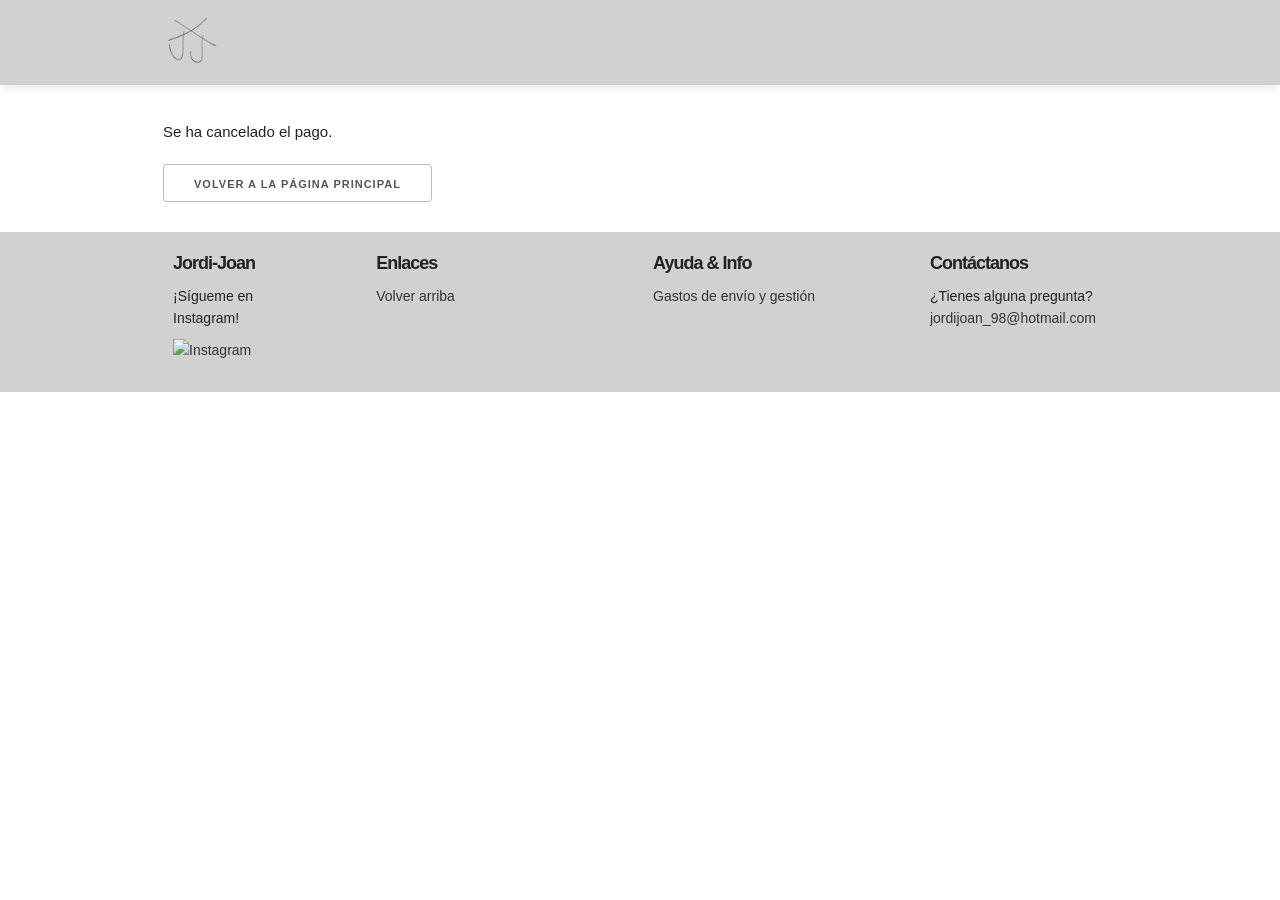
==== cancel/index.html @ 795ca581 "Initial commit" ====
<!DOCTYPE html>
<html lang="en">

    <head>
        <meta charset="UTF-8">
        <meta name="viewport" content="width=device-width, initial-scale=1.0">
        <meta http-equiv="X-UA-Compatible" content="ie=edge">
        <title>Pago cancelado</title>
        <link rel="icon" href="/img/portada-enero-2025.png" type="image/png">
        <link rel="preload" href="/css/normalize.css" as="style">
        <link rel="stylesheet" href="/css/normalize.css">
        <link rel="preload" href="/css/skeleton.css" as="style">
        <link rel="stylesheet" href="/css/skeleton.css">
        <link rel="stylesheet" href="/css/custom.css">
    </head>

    <body>
        <header class="header">
            <div class="container">
                <div class="header-content">
                    <img src="/img/jxj.png" alt="Logo JXJ" class="logo">
                </div>
            </div>
        </header>

        <div class="container"><div class="message">Se ha cancelado el pago. <br>
            <button onclick="window.location.href='/';">Volver a la página principal</button></div>
        </div>

        <footer id="footer" class="footer">
            <div class="container">
                <div class="row">
                    <div>
                        <nav id="principal">
                            <h2>Jordi-Joan</h2>
                            <p>¡Sígueme en Instagram!</p>
                            <a class="enlace" href="https://www.instagram.com/jordixjoan" target="_blank">
                                <img src="/img/insta-logo.png" alt="Instagram" style="width: 30px; height: 30px;">
                              </a>
                        </nav>
                    </div>
                    <div class="four columns">
                        <nav id="secundaria">
                            <h2>Enlaces</h2>
                            <a class="enlace" href="#">Volver arriba</a>
                        </nav>
                    </div>
                    <div class="four columns">
                        <nav id="secundaria">
                            <h2>Ayuda & Info</h2>
                            <a class="enlace" href="/info/envio/">Gastos de envío y gestión</a>
                        </nav>
                    </div>
                    <div class="four columns">
                        <nav id="secundaria">
                            <h2>Contáctanos</h2>
                            <p>¿Tienes alguna pregunta?</a>
                            <a class="enlace" href="mailto:jordijoan_98@hotmail.com">jordijoan_98@hotmail.com</a>
                        </nav>
                    </div>
                </div>
            </div>
        </footer>

        <script src="/js/app.js"></script>

    </body>

</html>
---- css/skeleton.css ----
/*
* Skeleton V2.0.4
* Copyright 2014, Dave Gamache
* www.getskeleton.com
* Free to use under the MIT license.
* http://www.opensource.org/licenses/mit-license.php
* 12/29/2014
*/


/* Table of contents
––––––––––––––––––––––––––––––––––––––––––––––––––
- Grid
- Base Styles
- Typography
- Links
- Buttons
- Forms
- Lists
- Code
- Tables
- Spacing
- Utilities
- Clearing
- Media Queries
*/


/* Grid
–––––––––––––––––––––––––––––––––––––––––––––––––– */
.container {
  position: relative;
  width: 100%;
  max-width: 960px;
  margin: 0 auto;
  padding: 0 20px;
  box-sizing: border-box; }
.column,
.columns {
  width: 100%;
  float: left;
  box-sizing: border-box; }

/* For devices larger than 400px */
@media (min-width: 400px) {
  .container {
    width: 85%;
    padding: 0; }
}

/* For devices larger than 550px */
@media (min-width: 550px) {
  .container {
    width: 80%; }
  .column,
  .columns {
    margin-left: 4%; }
  .column:first-child,
  .columns:first-child {
    margin-left: 0; }

  .one.column,
  .one.columns                    { width: 4.66666666667%; }
  .two.columns                    { width: 13.3333333333%; }
  .three.columns                  { width: 22%;            }
  .four.columns                   { width: 30.6666666667%; }
  .five.columns                   { width: 39.3333333333%; }
  .six.columns                    { width: 48%;            }
  .seven.columns                  { width: 56.6666666667%; }
  .eight.columns                  { width: 65.3333333333%; }
  .nine.columns                   { width: 74.0%;          }
  .ten.columns                    { width: 82.6666666667%; }
  .eleven.columns                 { width: 91.3333333333%; }
  .twelve.columns                 { width: 100%; margin-left: 0; }

  .one-third.column               { width: 30.6666666667%; }
  .two-thirds.column              { width: 65.3333333333%; }

  .one-half.column                { width: 48%; }

  /* Offsets */
  .offset-by-one.column,
  .offset-by-one.columns          { margin-left: 8.66666666667%; }
  .offset-by-two.column,
  .offset-by-two.columns          { margin-left: 17.3333333333%; }
  .offset-by-three.column,
  .offset-by-three.columns        { margin-left: 26%;            }
  .offset-by-four.column,
  .offset-by-four.columns         { margin-left: 34.6666666667%; }
  .offset-by-five.column,
  .offset-by-five.columns         { margin-left: 43.3333333333%; }
  .offset-by-six.column,
  .offset-by-six.columns          { margin-left: 52%;            }
  .offset-by-seven.column,
  .offset-by-seven.columns        { margin-left: 60.6666666667%; }
  .offset-by-eight.column,
  .offset-by-eight.columns        { margin-left: 69.3333333333%; }
  .offset-by-nine.column,
  .offset-by-nine.columns         { margin-left: 78.0%;          }
  .offset-by-ten.column,
  .offset-by-ten.columns          { margin-left: 86.6666666667%; }
  .offset-by-eleven.column,
  .offset-by-eleven.columns       { margin-left: 95.3333333333%; }

  .offset-by-one-third.column,
  .offset-by-one-third.columns    { margin-left: 34.6666666667%; }
  .offset-by-two-thirds.column,
  .offset-by-two-thirds.columns   { margin-left: 69.3333333333%; }

  .offset-by-one-half.column,
  .offset-by-one-half.columns     { margin-left: 52%; }

}


/* Base Styles
–––––––––––––––––––––––––––––––––––––––––––––––––– */
/* NOTE
html is set to 62.5% so that all the REM measurements throughout Skeleton
are based on 10px sizing. So basically 1.5rem = 15px :) */
html {
  font-size: 62.5%; }
body {
  font-size: 1.5em; /* currently ems cause chrome bug misinterpreting rems on body element */
  line-height: 1.6;
  font-weight: 400;
  font-family: "Raleway", "HelveticaNeue", "Helvetica Neue", Helvetica, Arial, sans-serif;
  color: #222; }


/* Typography
–––––––––––––––––––––––––––––––––––––––––––––––––– */
h1, h2, h3, h4, h5, h6 {
  margin-top: 0;
  margin-bottom: 2rem;
  font-weight: 300; }
h1 { font-size: 4.0rem; line-height: 1.2;  letter-spacing: -.1rem;}
h2 { font-size: 3.6rem; line-height: 1.25; letter-spacing: -.1rem; }
h3 { font-size: 3.0rem; line-height: 1.3;  letter-spacing: -.1rem; }
h4 { font-size: 2.4rem; line-height: 1.35; letter-spacing: -.08rem; }
h5 { font-size: 1.8rem; line-height: 1.5;  letter-spacing: -.05rem; }
h6 { font-size: 1.5rem; line-height: 1.6;  letter-spacing: 0; }

/* Larger than phablet */
@media (min-width: 550px) {
  h1 { font-size: 5.0rem; }
  h2 { font-size: 4.2rem; }
  h3 { font-size: 3.6rem; }
  h4 { font-size: 3.0rem; }
  h5 { font-size: 2.4rem; }
  h6 { font-size: 1.5rem; }
}

p {
  margin-top: 0; }


/* Links
–––––––––––––––––––––––––––––––––––––––––––––––––– */
a {
  color: whitesmoke; }
a:hover {
  color: #D1D1D1; }


/* Buttons
–––––––––––––––––––––––––––––––––––––––––––––––––– */
.button,
button,
input[type="submit"],
input[type="reset"],
input[type="button"] {
  display: inline-block;
  height: 38px;
  padding: 0 30px;
  color: #555;
  text-align: center;
  font-size: 11px;
  font-weight: 600;
  line-height: 38px;
  letter-spacing: .1rem;
  text-transform: uppercase;
  text-decoration: none;
  white-space: nowrap;
  background-color: transparent;
  border-radius: 4px;
  border: 1px solid #bbb;
  cursor: pointer;
  box-sizing: border-box; }
.button:hover,
button:hover,
input[type="submit"]:hover,
input[type="reset"]:hover,
input[type="button"]:hover,
.button:focus,
button:focus,
input[type="submit"]:focus,
input[type="reset"]:focus,
input[type="button"]:focus {
  color: #333;
  border-color: #888;
  outline: 0; }
.button.button-primary,
button.button-primary,
input[type="submit"].button-primary,
input[type="reset"].button-primary,
input[type="button"].button-primary {
  color: #FFF;
  background-color: #D1D1D1;
  border-color: #D1D1D1; }
.button.button-primary:hover,
button.button-primary:hover,
input[type="submit"].button-primary:hover,
input[type="reset"].button-primary:hover,
input[type="button"].button-primary:hover,
.button.button-primary:focus,
button.button-primary:focus,
input[type="submit"].button-primary:focus,
input[type="reset"].button-primary:focus,
input[type="button"].button-primary:focus {
  color: #FFF;
  background-color: #bbb;
  border-color: #bbb; }


/* Forms
–––––––––––––––––––––––––––––––––––––––––––––––––– */
input[type="email"],
input[type="number"],
input[type="search"],
input[type="text"],
input[type="tel"],
input[type="url"],
input[type="password"],
textarea,
select {
  height: 38px;
  padding: 6px 10px; /* The 6px vertically centers text on FF, ignored by Webkit */
  background-color: #fff;
  border: 1px solid #D1D1D1;
  border-radius: 4px;
  box-shadow: none;
  box-sizing: border-box; }
/* Removes awkward default styles on some inputs for iOS */
input[type="email"],
input[type="number"],
input[type="search"],
input[type="text"],
input[type="tel"],
input[type="url"],
input[type="password"],
textarea {
  -webkit-appearance: none;
     -moz-appearance: none;
          appearance: none; }
textarea {
  min-height: 65px;
  padding-top: 6px;
  padding-bottom: 6px; }
input[type="email"]:focus,
input[type="number"]:focus,
input[type="search"]:focus,
input[type="text"]:focus,
input[type="tel"]:focus,
input[type="url"]:focus,
input[type="password"]:focus,
textarea:focus,
select:focus {
  border: 1px solid #33C3F0;
  outline: 0; }
label,
legend {
  display: block;
  margin-bottom: .5rem;
  font-weight: 600; }
fieldset {
  padding: 0;
  border-width: 0; }
input[type="checkbox"],
input[type="radio"] {
  display: inline; }
label > .label-body {
  display: inline-block;
  margin-left: .5rem;
  font-weight: normal; }


/* Lists
–––––––––––––––––––––––––––––––––––––––––––––––––– */
ul {
  list-style: circle inside; }
ol {
  list-style: decimal inside; }
ol, ul {
  padding-left: 0;
  margin-top: 0; }
ul ul,
ul ol,
ol ol,
ol ul {
  margin: 1.5rem 0 1.5rem 3rem;
  font-size: 90%; }
li {
  margin-bottom: 1rem; }


/* Code
–––––––––––––––––––––––––––––––––––––––––––––––––– */
code {
  padding: .2rem .5rem;
  margin: 0 .2rem;
  font-size: 90%;
  white-space: nowrap;
  background: #F1F1F1;
  border: 1px solid #E1E1E1;
  border-radius: 4px; }
pre > code {
  display: block;
  padding: 1rem 1.5rem;
  white-space: pre; }


/* Tables
–––––––––––––––––––––––––––––––––––––––––––––––––– */
th,
td {
  padding: 12px 15px;
  text-align: left;
  border-bottom: 1px solid #E1E1E1; }
th:first-child,
td:first-child {
  padding-left: 0; }
th:last-child,
td:last-child {
  padding-right: 0; }


/* Spacing
–––––––––––––––––––––––––––––––––––––––––––––––––– */
button,
.button {
  margin-bottom: 1rem; }
input,
textarea,
select,
fieldset {
  margin-bottom: 1.5rem; }
pre,
blockquote,
dl,
figure,
table,
p,
ul,
ol,
form {
  margin-bottom: 2.5rem; }


/* Utilities
–––––––––––––––––––––––––––––––––––––––––––––––––– */
.u-full-width {
  width: 100%;
  box-sizing: border-box; }
.u-max-full-width {
  max-width: 100%;
  box-sizing: border-box; }
.u-pull-right {
  float: right; }
.u-pull-left {
  float: left; }


/* Misc
–––––––––––––––––––––––––––––––––––––––––––––––––– */
hr {
  margin-top: 3rem;
  margin-bottom: 3.5rem;
  border-width: 0;
  border-top: 1px solid #E1E1E1; }


/* Clearing
–––––––––––––––––––––––––––––––––––––––––––––––––– */

/* Self Clearing Goodness */
.container:after,
.row:after,
.u-cf {
  content: "";
  display: table;
  clear: both; }


/* Media Queries
–––––––––––––––––––––––––––––––––––––––––––––––––– */
/*
Note: The best way to structure the use of media queries is to create the queries
near the relevant code. For example, if you wanted to change the styles for buttons
on small devices, paste the mobile query code up in the buttons section and style it
there.
*/


/* Larger than mobile */
@media (min-width: 400px) {}

/* Larger than phablet (also point when grid becomes active) */
@media (min-width: 550px) {}

/* Larger than tablet */
@media (min-width: 750px) {}

/* Larger than desktop */
@media (min-width: 1000px) {}

/* Larger than Desktop HD */
@media (min-width: 1200px) {}
---- css/skeleton.css ----
/*
* Skeleton V2.0.4
* Copyright 2014, Dave Gamache
* www.getskeleton.com
* Free to use under the MIT license.
* http://www.opensource.org/licenses/mit-license.php
* 12/29/2014
*/


/* Table of contents
––––––––––––––––––––––––––––––––––––––––––––––––––
- Grid
- Base Styles
- Typography
- Links
- Buttons
- Forms
- Lists
- Code
- Tables
- Spacing
- Utilities
- Clearing
- Media Queries
*/


/* Grid
–––––––––––––––––––––––––––––––––––––––––––––––––– */
.container {
  position: relative;
  width: 100%;
  max-width: 960px;
  margin: 0 auto;
  padding: 0 20px;
  box-sizing: border-box; }
.column,
.columns {
  width: 100%;
  float: left;
  box-sizing: border-box; }

/* For devices larger than 400px */
@media (min-width: 400px) {
  .container {
    width: 85%;
    padding: 0; }
}

/* For devices larger than 550px */
@media (min-width: 550px) {
  .container {
    width: 80%; }
  .column,
  .columns {
    margin-left: 4%; }
  .column:first-child,
  .columns:first-child {
    margin-left: 0; }

  .one.column,
  .one.columns                    { width: 4.66666666667%; }
  .two.columns                    { width: 13.3333333333%; }
  .three.columns                  { width: 22%;            }
  .four.columns                   { width: 30.6666666667%; }
  .five.columns                   { width: 39.3333333333%; }
  .six.columns                    { width: 48%;            }
  .seven.columns                  { width: 56.6666666667%; }
  .eight.columns                  { width: 65.3333333333%; }
  .nine.columns                   { width: 74.0%;          }
  .ten.columns                    { width: 82.6666666667%; }
  .eleven.columns                 { width: 91.3333333333%; }
  .twelve.columns                 { width: 100%; margin-left: 0; }

  .one-third.column               { width: 30.6666666667%; }
  .two-thirds.column              { width: 65.3333333333%; }

  .one-half.column                { width: 48%; }

  /* Offsets */
  .offset-by-one.column,
  .offset-by-one.columns          { margin-left: 8.66666666667%; }
  .offset-by-two.column,
  .offset-by-two.columns          { margin-left: 17.3333333333%; }
  .offset-by-three.column,
  .offset-by-three.columns        { margin-left: 26%;            }
  .offset-by-four.column,
  .offset-by-four.columns         { margin-left: 34.6666666667%; }
  .offset-by-five.column,
  .offset-by-five.columns         { margin-left: 43.3333333333%; }
  .offset-by-six.column,
  .offset-by-six.columns          { margin-left: 52%;            }
  .offset-by-seven.column,
  .offset-by-seven.columns        { margin-left: 60.6666666667%; }
  .offset-by-eight.column,
  .offset-by-eight.columns        { margin-left: 69.3333333333%; }
  .offset-by-nine.column,
  .offset-by-nine.columns         { margin-left: 78.0%;          }
  .offset-by-ten.column,
  .offset-by-ten.columns          { margin-left: 86.6666666667%; }
  .offset-by-eleven.column,
  .offset-by-eleven.columns       { margin-left: 95.3333333333%; }

  .offset-by-one-third.column,
  .offset-by-one-third.columns    { margin-left: 34.6666666667%; }
  .offset-by-two-thirds.column,
  .offset-by-two-thirds.columns   { margin-left: 69.3333333333%; }

  .offset-by-one-half.column,
  .offset-by-one-half.columns     { margin-left: 52%; }

}


/* Base Styles
–––––––––––––––––––––––––––––––––––––––––––––––––– */
/* NOTE
html is set to 62.5% so that all the REM measurements throughout Skeleton
are based on 10px sizing. So basically 1.5rem = 15px :) */
html {
  font-size: 62.5%; }
body {
  font-size: 1.5em; /* currently ems cause chrome bug misinterpreting rems on body element */
  line-height: 1.6;
  font-weight: 400;
  font-family: "Raleway", "HelveticaNeue", "Helvetica Neue", Helvetica, Arial, sans-serif;
  color: #222; }


/* Typography
–––––––––––––––––––––––––––––––––––––––––––––––––– */
h1, h2, h3, h4, h5, h6 {
  margin-top: 0;
  margin-bottom: 2rem;
  font-weight: 300; }
h1 { font-size: 4.0rem; line-height: 1.2;  letter-spacing: -.1rem;}
h2 { font-size: 3.6rem; line-height: 1.25; letter-spacing: -.1rem; }
h3 { font-size: 3.0rem; line-height: 1.3;  letter-spacing: -.1rem; }
h4 { font-size: 2.4rem; line-height: 1.35; letter-spacing: -.08rem; }
h5 { font-size: 1.8rem; line-height: 1.5;  letter-spacing: -.05rem; }
h6 { font-size: 1.5rem; line-height: 1.6;  letter-spacing: 0; }

/* Larger than phablet */
@media (min-width: 550px) {
  h1 { font-size: 5.0rem; }
  h2 { font-size: 4.2rem; }
  h3 { font-size: 3.6rem; }
  h4 { font-size: 3.0rem; }
  h5 { font-size: 2.4rem; }
  h6 { font-size: 1.5rem; }
}

p {
  margin-top: 0; }


/* Links
–––––––––––––––––––––––––––––––––––––––––––––––––– */
a {
  color: whitesmoke; }
a:hover {
  color: #D1D1D1; }


/* Buttons
–––––––––––––––––––––––––––––––––––––––––––––––––– */
.button,
button,
input[type="submit"],
input[type="reset"],
input[type="button"] {
  display: inline-block;
  height: 38px;
  padding: 0 30px;
  color: #555;
  text-align: center;
  font-size: 11px;
  font-weight: 600;
  line-height: 38px;
  letter-spacing: .1rem;
  text-transform: uppercase;
  text-decoration: none;
  white-space: nowrap;
  background-color: transparent;
  border-radius: 4px;
  border: 1px solid #bbb;
  cursor: pointer;
  box-sizing: border-box; }
.button:hover,
button:hover,
input[type="submit"]:hover,
input[type="reset"]:hover,
input[type="button"]:hover,
.button:focus,
button:focus,
input[type="submit"]:focus,
input[type="reset"]:focus,
input[type="button"]:focus {
  color: #333;
  border-color: #888;
  outline: 0; }
.button.button-primary,
button.button-primary,
input[type="submit"].button-primary,
input[type="reset"].button-primary,
input[type="button"].button-primary {
  color: #FFF;
  background-color: #D1D1D1;
  border-color: #D1D1D1; }
.button.button-primary:hover,
button.button-primary:hover,
input[type="submit"].button-primary:hover,
input[type="reset"].button-primary:hover,
input[type="button"].button-primary:hover,
.button.button-primary:focus,
button.button-primary:focus,
input[type="submit"].button-primary:focus,
input[type="reset"].button-primary:focus,
input[type="button"].button-primary:focus {
  color: #FFF;
  background-color: #bbb;
  border-color: #bbb; }


/* Forms
–––––––––––––––––––––––––––––––––––––––––––––––––– */
input[type="email"],
input[type="number"],
input[type="search"],
input[type="text"],
input[type="tel"],
input[type="url"],
input[type="password"],
textarea,
select {
  height: 38px;
  padding: 6px 10px; /* The 6px vertically centers text on FF, ignored by Webkit */
  background-color: #fff;
  border: 1px solid #D1D1D1;
  border-radius: 4px;
  box-shadow: none;
  box-sizing: border-box; }
/* Removes awkward default styles on some inputs for iOS */
input[type="email"],
input[type="number"],
input[type="search"],
input[type="text"],
input[type="tel"],
input[type="url"],
input[type="password"],
textarea {
  -webkit-appearance: none;
     -moz-appearance: none;
          appearance: none; }
textarea {
  min-height: 65px;
  padding-top: 6px;
  padding-bottom: 6px; }
input[type="email"]:focus,
input[type="number"]:focus,
input[type="search"]:focus,
input[type="text"]:focus,
input[type="tel"]:focus,
input[type="url"]:focus,
input[type="password"]:focus,
textarea:focus,
select:focus {
  border: 1px solid #33C3F0;
  outline: 0; }
label,
legend {
  display: block;
  margin-bottom: .5rem;
  font-weight: 600; }
fieldset {
  padding: 0;
  border-width: 0; }
input[type="checkbox"],
input[type="radio"] {
  display: inline; }
label > .label-body {
  display: inline-block;
  margin-left: .5rem;
  font-weight: normal; }


/* Lists
–––––––––––––––––––––––––––––––––––––––––––––––––– */
ul {
  list-style: circle inside; }
ol {
  list-style: decimal inside; }
ol, ul {
  padding-left: 0;
  margin-top: 0; }
ul ul,
ul ol,
ol ol,
ol ul {
  margin: 1.5rem 0 1.5rem 3rem;
  font-size: 90%; }
li {
  margin-bottom: 1rem; }


/* Code
–––––––––––––––––––––––––––––––––––––––––––––––––– */
code {
  padding: .2rem .5rem;
  margin: 0 .2rem;
  font-size: 90%;
  white-space: nowrap;
  background: #F1F1F1;
  border: 1px solid #E1E1E1;
  border-radius: 4px; }
pre > code {
  display: block;
  padding: 1rem 1.5rem;
  white-space: pre; }


/* Tables
–––––––––––––––––––––––––––––––––––––––––––––––––– */
th,
td {
  padding: 12px 15px;
  text-align: left;
  border-bottom: 1px solid #E1E1E1; }
th:first-child,
td:first-child {
  padding-left: 0; }
th:last-child,
td:last-child {
  padding-right: 0; }


/* Spacing
–––––––––––––––––––––––––––––––––––––––––––––––––– */
button,
.button {
  margin-bottom: 1rem; }
input,
textarea,
select,
fieldset {
  margin-bottom: 1.5rem; }
pre,
blockquote,
dl,
figure,
table,
p,
ul,
ol,
form {
  margin-bottom: 2.5rem; }


/* Utilities
–––––––––––––––––––––––––––––––––––––––––––––––––– */
.u-full-width {
  width: 100%;
  box-sizing: border-box; }
.u-max-full-width {
  max-width: 100%;
  box-sizing: border-box; }
.u-pull-right {
  float: right; }
.u-pull-left {
  float: left; }


/* Misc
–––––––––––––––––––––––––––––––––––––––––––––––––– */
hr {
  margin-top: 3rem;
  margin-bottom: 3.5rem;
  border-width: 0;
  border-top: 1px solid #E1E1E1; }


/* Clearing
–––––––––––––––––––––––––––––––––––––––––––––––––– */

/* Self Clearing Goodness */
.container:after,
.row:after,
.u-cf {
  content: "";
  display: table;
  clear: both; }


/* Media Queries
–––––––––––––––––––––––––––––––––––––––––––––––––– */
/*
Note: The best way to structure the use of media queries is to create the queries
near the relevant code. For example, if you wanted to change the styles for buttons
on small devices, paste the mobile query code up in the buttons section and style it
there.
*/


/* Larger than mobile */
@media (min-width: 400px) {}

/* Larger than phablet (also point when grid becomes active) */
@media (min-width: 550px) {}

/* Larger than tablet */
@media (min-width: 750px) {}

/* Larger than desktop */
@media (min-width: 1000px) {}

/* Larger than Desktop HD */
@media (min-width: 1200px) {}
---- css/custom.css ----
html {
    font-size: 62.5%;
}
body {
    padding-top: 80px;  /* Ajusta según la altura de tu encabezado */
    background-color: white
}
h2 {
    font-size: 3rem;
}
h4 {
    font-size: 16px;
    font-weight: 700;
}

.header {
    position: fixed;
    top: 0;
    left: 0;
    width: 100%;
    background: #D1D1D1;
    padding: 20px 0;
    z-index: 1000;  /* Asegura que el encabezado esté por encima de otros elementos */
    box-shadow: 0 2px 10px rgba(0, 0, 0, 0.1);  /* Añade sombra para darle un poco de profundidad */
}
.container {
    max-width: 1200px;
    margin: 0 auto;
    padding: 0 15px;
}
.header-content {
    display: flex;
    justify-content: space-between;
    align-items: center;
}
.logo {
    max-height: 50px;
    margin-left: 20px;
    margin-top: -5px;
}
.cart {
    margin-top: -5px;
    position: relative;
}

.cart-dropdown {
    display: none;
    position: absolute;
    right: 0;
    top: 100%;
    background: white;
    box-shadow: 0px 4px 6px rgba(0, 0, 0, 0.1);
    padding: 10px;
    width: 500px;
    max-width: 100%; /* Permite que el ancho sea flexible */
}

.cart:hover .cart-dropdown {
    display: block;
}

/* Estilos para dispositivos móviles */
@media (max-width: 768px) {
    .cart-dropdown {
        width: 330%;  /* Ajusta el ancho en dispositivos pequeños */
        left: 90%;
        transform: translateX(-100%); /* Centra el carrito */
    }
}
#aviso-correos {
    font-size: 10px;
    text-align: center;
    margin-top: 5px;
}

@media (max-width: 100px) {
    .header-content {
        flex-direction: row;
    }
}






.borrar-curso {
    background-color: black;
    border-radius: 100%;
    padding: 5px 9px;
    text-decoration: none;
    text-align: center;
    color: white;
    font-weight: bold;
}

ul {
    list-style: none;
}

.submenu {
    position: relative;
}

.submenu #carrito{
    display: none;
}

#carrito {
    position: absolute;
    right: 0;
    top: 100%;
    z-index: 1000;
    background-color: whitesmoke;
    padding: 20px;
    min-height: 100px;
    min-width: 300px; /* Tamaño mínimo en pantallas grandes */
    max-width: 90vw; /* Limita el ancho máximo al 90% de la pantalla */
    max-height: 80vh; /* No supera el 90% de la pantalla en altura */
    overflow-y: auto; /* Scroll solo si es necesario */
    overflow-x: hidden; /* Evita scroll horizontal */
    border-radius: 10px;
    box-shadow: 0px 4px 10px rgba(0, 0, 0, 0.2);
    box-sizing: border-box; /* Padding y border no afectan el tamaño */
}

.submenu:hover #carrito {
    display: block;
    position: absolute;
    right: 0;
    top: 100%;
    z-index: 1;
    background-color: whitesmoke;
    padding: 20px;
    min-height: 100px;
    min-width: 300px;
}


.disminuir-cantidad,
.aumentar-cantidad {
    font-size: 12px;  /* Tamaño del texto */
    padding: 2px 6px;  /* Espaciado interno */
    width: 30px;  /* Ancho fijo */
    height: 30px; /* Alto fijo */
    line-height: 16px; /* Alineación del texto */
    text-align: center;  
    border-radius: 4px; /* Bordes redondeados */
    border: 1px solid #ccc; /* Borde sutil */
    background-color: #f8f8f8; /* Color de fondo */
    cursor: pointer;
}

#gastos-envio {
    margin-top: 0px; /* Ajusta el valor según necesites */
}

#seleccion-pais {
    margin-top: -20px; /* Ajusta el valor según necesites */
}

#total-real-carrito {
    margin-top: -20px; /* Ajusta el valor según necesites */
    font-weight: bold;
    font-size: 2rem;
}

.vacio {
    padding: 10px;
    background-color: crimson;
    text-align: center;
    border-radius: 10px;
    color: white;
}
.contenido-hero {
    margin-top: 80px;
    color: white;
}
.contenido-hero form {
    position: relative;
    margin-bottom: 0;
}
.contenido-hero form #buscador {
    height: 50px;
    margin-bottom: 0;
}
.contenido-hero form .submit-buscador {
    position: absolute;
    right:0;
    top:0;
    height: 100%;
    padding: 0;
    display: block;
    text-indent: -9999px;
    width: 50px;
    background-image: url(../img/lupa.png);
    background-position: right center;
    background-repeat: no-repeat;
    border:none;
}

.imagen-curso {
    width: 100%;
    height: auto; /* Ajusta según tu diseño */
    min-height: 250px;
    display: block;
    max-height: 250px;
    object-fit: contain; 
}

#mostrar-carrito {
    text-decoration: none; /* Elimina el subrayado */
    color: black; /* Cambia el color a negro */
    display: flex; /* Habilita el uso de flexbox */
    align-items: 50px; /* Centra el contenido verticalmente */
    justify-content: center; /* Si también quieres centrarlo horizontalmente */
    margin-top: 10px;
    margin-right: 20px;
    font-size: 1.9rem;
    font-family: Bodoni MT;
}


.barra {
    padding: 20px 0;
    background: whitesmoke; /* Old browsers */
}

.barra p {
    margin:0;
    color: white;
}

#lista-cursos .row {
    margin-bottom:20px;
}
.agregar-carrito {
    color: black; /* Cambia el color del texto a negro */
}

.card {
    text-align: center;
    margin-top: 5px;
    background: white;
}
@media (min-width: 550px) {
    .card {
        text-align: left;
    }
}
.info-card  {
    padding: 10px 20px;
}

.info-card p, 
.card h4 {
    margin-bottom: 5px;
}

.info-card h4 {
    font-family: Bodoni MT;
    font-size: 2rem;
}

.info-card .precio {
    text-decoration: line-through;
    font-size: 18px;
    margin-top: 10px;
}
.info-card .precio span {
    font-weight: 700;
    font-size: 22px;
}

.footer .container .row {
    display: flex; /* Usamos flexbox para distribuir las columnas */
    justify-content: space-between; /* Para asegurarnos de que las columnas estén distribuidas de forma equitativa */
    margin: 0; /* Para eliminar cualquier margen extra que pueda generar desalineación */
}

.container .message {
    margin: 40px 20px 20px 20px;
}
.container .message button {
    margin-top: 20px;
}

.footer nav {
    flex: 1; /* Cada columna ocupará el 25% del contenedor */
    padding: 20px; /* Añade espacio interno en cada columna */
    background-color: #D1D1D1; /* Fondo claro para las columnas */
    border-radius: 8px; /* Bordes redondeados */
    box-sizing: border-box; /* Incluye padding en el tamaño total de la columna */
    margin: 0 10px; /* Espacio horizontal entre las columnas */
}

.footer h2 {
    margin-bottom: 10px; /* Espacio debajo del título */
    font-size: 18px;
    font-weight: bold;
}

.footer {
    background-color: #D1D1D1;
}

.footer p {
    margin-bottom: 10px;
    font-size: 14px;
}

.footer .enlace {
    display: block;
    margin-bottom: 10px;
    font-size: 14px;
    color: #333;
    text-decoration: none;
}

.enlace {
    color: #333;
}

.enlace:hover {
    text-decoration: underline;
}

.footer .enlace:hover {
    text-decoration: underline;
}

/* Medios de comunicación: Responsividad */
@media screen and (max-width: 768px) {
    .footer .container .row {
        flex-direction: column; /* En pantallas pequeñas, las columnas se apilan verticalmente */
    }
}

@media screen and (max-width: 480px) {
    .footer .container .row {
        flex-direction: column; /* En pantallas muy pequeñas, las columnas se apilan verticalmente */
    }
}
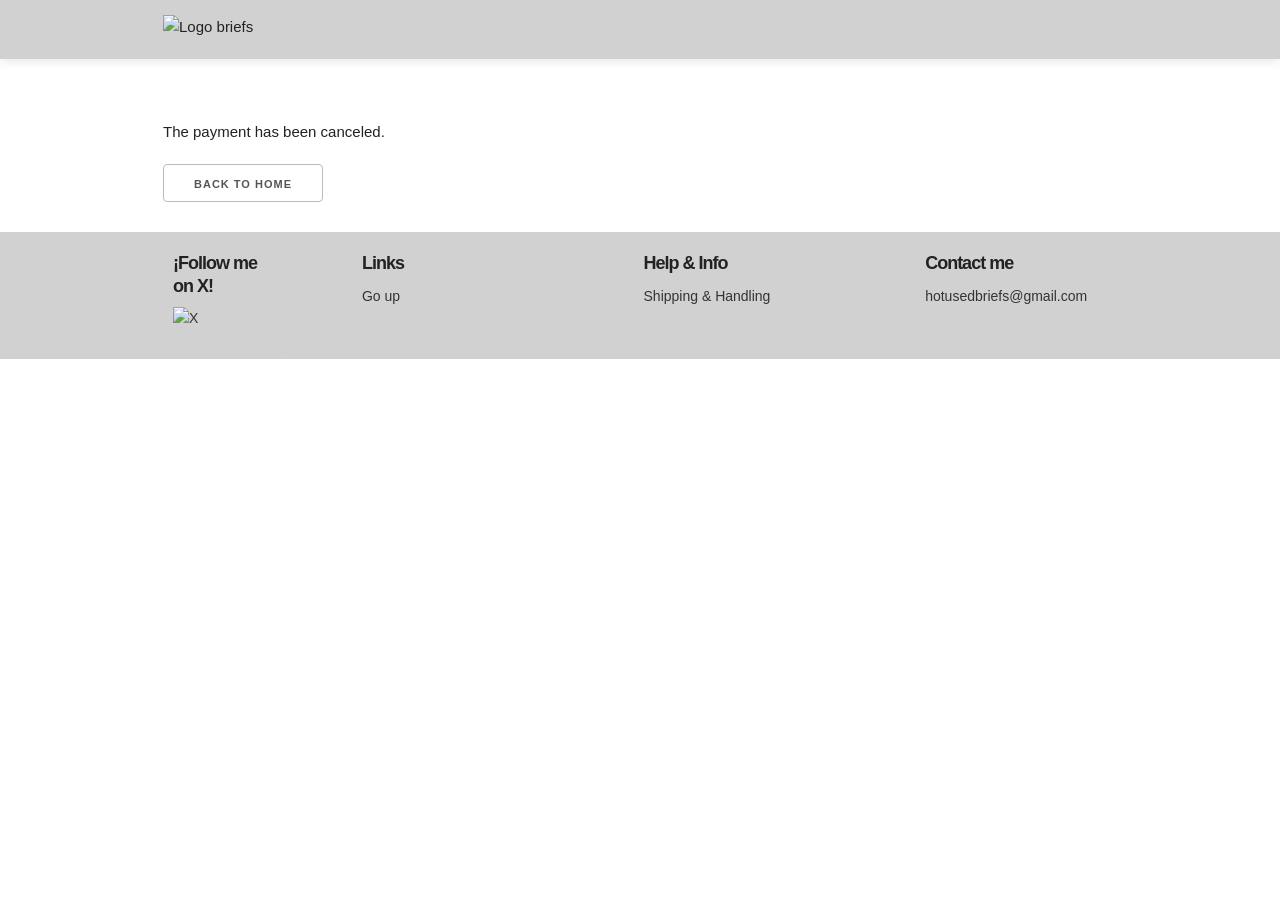
==== commit bd054058: "ok" ====
--- a/cancel/index.html
+++ b/cancel/index.html
@@ -6,7 +6,7 @@
         <meta name="viewport" content="width=device-width, initial-scale=1.0">
         <meta http-equiv="X-UA-Compatible" content="ie=edge">
         <title>Pago cancelado</title>
-        <link rel="icon" href="/img/portada-enero-2025.png" type="image/png">
+        <link rel="icon" href="/img/briefs.png" type="image/png">
         <link rel="preload" href="/css/normalize.css" as="style">
         <link rel="stylesheet" href="/css/normalize.css">
         <link rel="preload" href="/css/skeleton.css" as="style">
@@ -18,44 +18,42 @@
         <header class="header">
             <div class="container">
                 <div class="header-content">
-                    <img src="/img/jxj.png" alt="Logo JXJ" class="logo">
+                    <img src="/img/briefs.png" alt="Logo briefs" class="logo">
                 </div>
             </div>
         </header>
 
-        <div class="container"><div class="message">Se ha cancelado el pago. <br>
-            <button onclick="window.location.href='/';">Volver a la página principal</button></div>
+        <div class="container"><div class="message">The payment has been canceled. <br>
+            <button onclick="window.location.href='/';">Back to Home</button></div>
         </div>
 
-        <footer id="footer" class="footer">
+                <footer id="footer" class="footer">
             <div class="container">
                 <div class="row">
                     <div>
                         <nav id="principal">
-                            <h2>Jordi-Joan</h2>
-                            <p>¡Sígueme en Instagram!</p>
-                            <a class="enlace" href="https://www.instagram.com/jordixjoan" target="_blank">
-                                <img src="/img/insta-logo.png" alt="Instagram" style="width: 30px; height: 30px;">
+                            <h2>¡Follow me on X!</h2>
+                            <a class="enlace" href="https://www.x.com/hotusedbriefs" target="_blank">
+                                <img src="/img/x-logo.png" alt="X" style="width: 30px; height: 30px;">
                               </a>
                         </nav>
                     </div>
                     <div class="four columns">
                         <nav id="secundaria">
-                            <h2>Enlaces</h2>
-                            <a class="enlace" href="#">Volver arriba</a>
+                            <h2>Links</h2>
+                            <a class="enlace" href="#">Go up</a>
                         </nav>
                     </div>
                     <div class="four columns">
                         <nav id="secundaria">
-                            <h2>Ayuda & Info</h2>
-                            <a class="enlace" href="/info/envio/">Gastos de envío y gestión</a>
+                            <h2>Help & Info</h2>
+                            <a class="enlace" href="/info/envio/">Shipping & Handling</a>
                         </nav>
                     </div>
                     <div class="four columns">
                         <nav id="secundaria">
-                            <h2>Contáctanos</h2>
-                            <p>¿Tienes alguna pregunta?</a>
-                            <a class="enlace" href="mailto:jordijoan_98@hotmail.com">jordijoan_98@hotmail.com</a>
+                            <h2>Contact me</h2>
+                            <a class="enlace" href="mailto:hotusedbriefs@gmail.com">hotusedbriefs@gmail.com</a>
                         </nav>
                     </div>
                 </div>
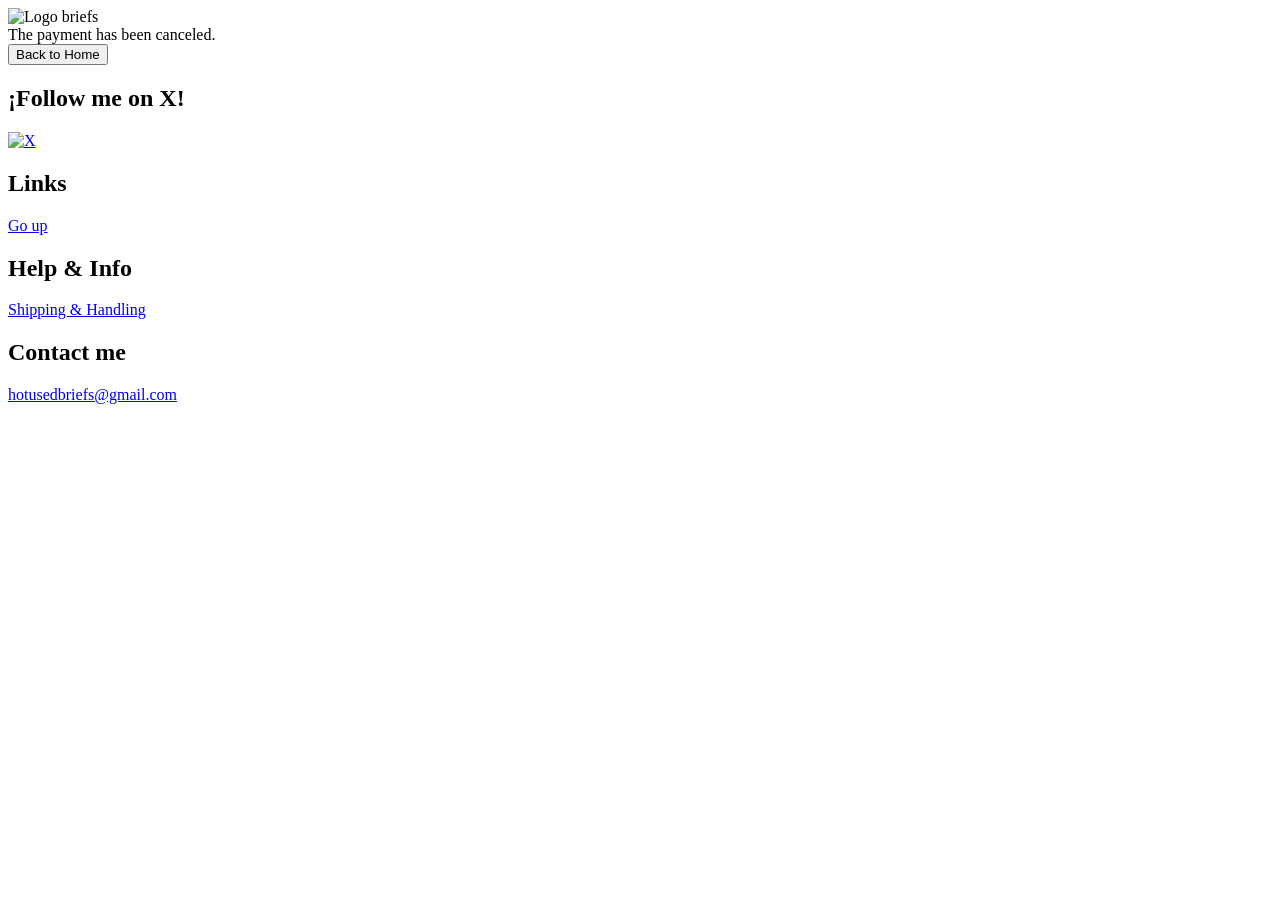
==== commit 4e7ad091: "ok" ====
--- a/cancel/index.html
+++ b/cancel/index.html
@@ -6,19 +6,19 @@
         <meta name="viewport" content="width=device-width, initial-scale=1.0">
         <meta http-equiv="X-UA-Compatible" content="ie=edge">
         <title>Pago cancelado</title>
-        <link rel="icon" href="/img/briefs.png" type="image/png">
-        <link rel="preload" href="/css/normalize.css" as="style">
-        <link rel="stylesheet" href="/css/normalize.css">
-        <link rel="preload" href="/css/skeleton.css" as="style">
-        <link rel="stylesheet" href="/css/skeleton.css">
-        <link rel="stylesheet" href="/css/custom.css">
+        <link rel="icon" href="./img/briefs.png" type="image/png">
+        <link rel="preload" href="./css/normalize.css" as="style">
+        <link rel="stylesheet" href="./css/normalize.css">
+        <link rel="preload" href="./css/skeleton.css" as="style">
+        <link rel="stylesheet" href="./css/skeleton.css">
+        <link rel="stylesheet" href="./css/custom.css">
     </head>
 
     <body>
         <header class="header">
             <div class="container">
                 <div class="header-content">
-                    <img src="/img/briefs.png" alt="Logo briefs" class="logo">
+                    <img src="./img/briefs.png" alt="Logo briefs" class="logo">
                 </div>
             </div>
         </header>
@@ -34,7 +34,7 @@
                         <nav id="principal">
                             <h2>¡Follow me on X!</h2>
                             <a class="enlace" href="https://www.x.com/hotusedbriefs" target="_blank">
-                                <img src="/img/x-logo.png" alt="X" style="width: 30px; height: 30px;">
+                                <img src="./img/x-logo.png" alt="X" style="width: 30px; height: 30px;">
                               </a>
                         </nav>
                     </div>
@@ -47,7 +47,7 @@
                     <div class="four columns">
                         <nav id="secundaria">
                             <h2>Help & Info</h2>
-                            <a class="enlace" href="/info/envio/">Shipping & Handling</a>
+                            <a class="enlace" href="./info/envio/">Shipping & Handling</a>
                         </nav>
                     </div>
                     <div class="four columns">
@@ -60,7 +60,7 @@
             </div>
         </footer>
 
-        <script src="/js/app.js"></script>
+        <script src="./js/app.js"></script>
 
     </body>
 
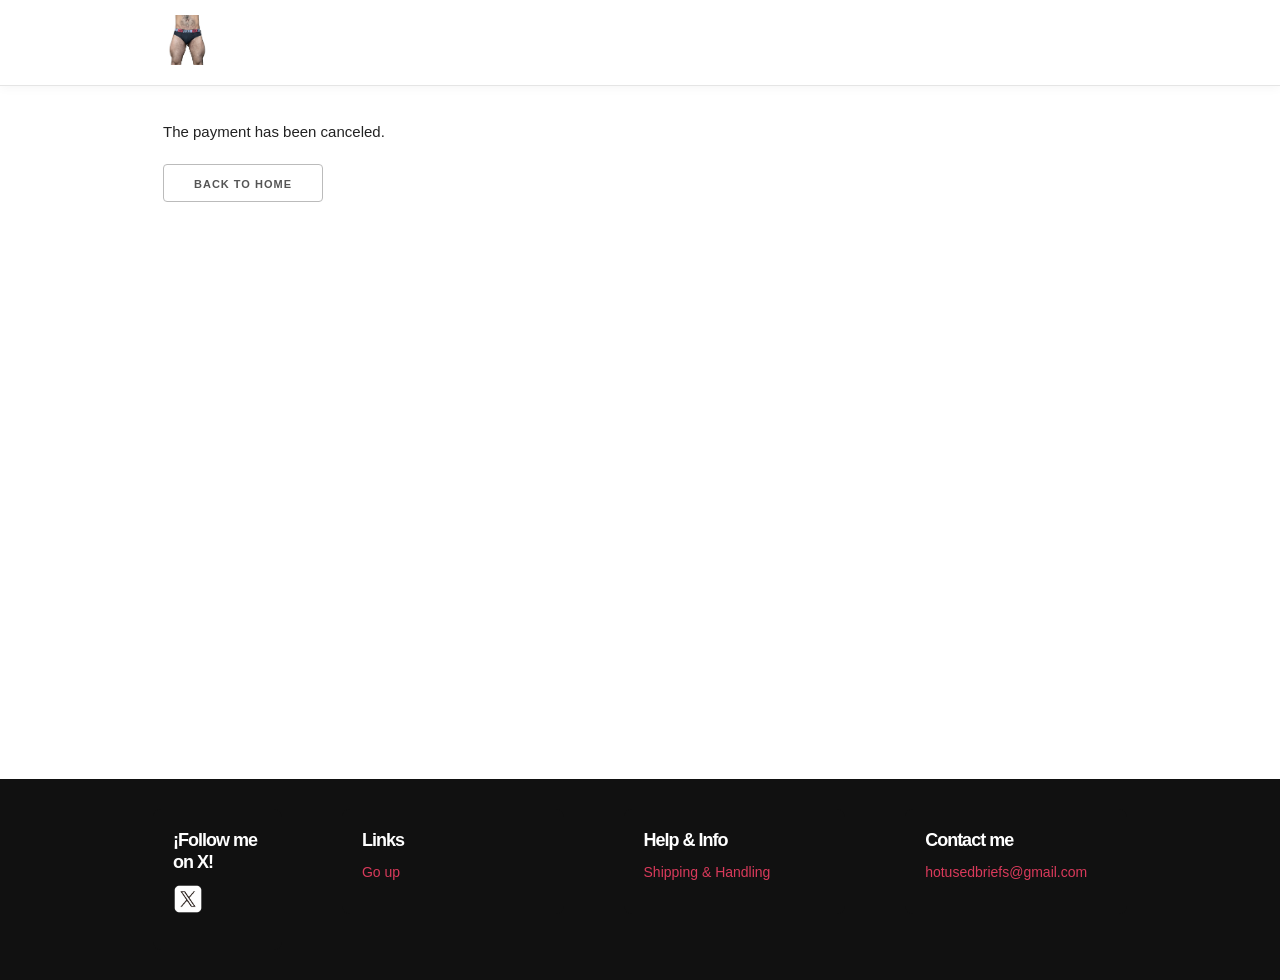
==== commit d8b7da00: "ok" ====
--- a/cancel/index.html
+++ b/cancel/index.html
@@ -6,19 +6,19 @@
         <meta name="viewport" content="width=device-width, initial-scale=1.0">
         <meta http-equiv="X-UA-Compatible" content="ie=edge">
         <title>Pago cancelado</title>
-        <link rel="icon" href="./img/briefs.png" type="image/png">
-        <link rel="preload" href="./css/normalize.css" as="style">
-        <link rel="stylesheet" href="./css/normalize.css">
-        <link rel="preload" href="./css/skeleton.css" as="style">
-        <link rel="stylesheet" href="./css/skeleton.css">
-        <link rel="stylesheet" href="./css/custom.css">
+        <link rel="icon" href="/img/briefs.png" type="image/png">
+        <link rel="preload" href="/css/normalize.css" as="style">
+        <link rel="stylesheet" href="/css/normalize.css">
+        <link rel="preload" href="/css/skeleton.css" as="style">
+        <link rel="stylesheet" href="/css/skeleton.css">
+        <link rel="stylesheet" href="/css/custom.css">
     </head>
 
     <body>
         <header class="header">
             <div class="container">
                 <div class="header-content">
-                    <img src="./img/briefs.png" alt="Logo briefs" class="logo">
+                    <img src="/img/briefs.png" alt="Logo briefs" class="logo">
                 </div>
             </div>
         </header>
@@ -34,7 +34,7 @@
                         <nav id="principal">
                             <h2>¡Follow me on X!</h2>
                             <a class="enlace" href="https://www.x.com/hotusedbriefs" target="_blank">
-                                <img src="./img/x-logo.png" alt="X" style="width: 30px; height: 30px;">
+                                <img src="/img/x-logo.png" alt="X" style="width: 30px; height: 30px;">
                               </a>
                         </nav>
                     </div>
@@ -47,7 +47,7 @@
                     <div class="four columns">
                         <nav id="secundaria">
                             <h2>Help & Info</h2>
-                            <a class="enlace" href="./info/envio/">Shipping & Handling</a>
+                            <a class="enlace" href="/info/envio/">Shipping & Handling</a>
                         </nav>
                     </div>
                     <div class="four columns">
@@ -60,7 +60,7 @@
             </div>
         </footer>
 
-        <script src="./js/app.js"></script>
+        <script src="/js/app.js"></script>
 
     </body>
 
--- a/css/skeleton.css
+++ b/css/skeleton.css
@@ -0,0 +1,421 @@
+/*
+* Skeleton V2.0.4
+* Copyright 2014, Dave Gamache
+* www.getskeleton.com
+* Free to use under the MIT license.
+* http://www.opensource.org/licenses/mit-license.php
+* 12/29/2014
+*/
+
+
+/* Table of contents
+––––––––––––––––––––––––––––––––––––––––––––––––––
+- Grid
+- Base Styles
+- Typography
+- Links
+- Buttons
+- Forms
+- Lists
+- Code
+- Tables
+- Spacing
+- Utilities
+- Clearing
+- Media Queries
+*/
+
+
+/* Grid
+–––––––––––––––––––––––––––––––––––––––––––––––––– */
+.container {
+  position: relative;
+  width: 100%;
+  max-width: 960px;
+  margin: 0 auto;
+  padding: 0 20px;
+  box-sizing: border-box; }
+.column,
+.columns {
+  width: 100%;
+  float: left;
+  box-sizing: border-box; }
+
+/* For devices larger than 400px */
+@media (min-width: 400px) {
+  .container {
+    width: 85%;
+    padding: 0; }
+}
+
+/* For devices larger than 550px */
+@media (min-width: 550px) {
+  .container {
+    width: 80%; }
+  .column,
+  .columns {
+    margin-left: 4%; }
+  .column:first-child,
+  .columns:first-child {
+    margin-left: 0; }
+
+  .one.column,
+  .one.columns                    { width: 4.66666666667%; }
+  .two.columns                    { width: 13.3333333333%; }
+  .three.columns                  { width: 22%;            }
+  .four.columns                   { width: 30.6666666667%; }
+  .five.columns                   { width: 39.3333333333%; }
+  .six.columns                    { width: 48%;            }
+  .seven.columns                  { width: 56.6666666667%; }
+  .eight.columns                  { width: 65.3333333333%; }
+  .nine.columns                   { width: 74.0%;          }
+  .ten.columns                    { width: 82.6666666667%; }
+  .eleven.columns                 { width: 91.3333333333%; }
+  .twelve.columns                 { width: 100%; margin-left: 0; }
+
+  .one-third.column               { width: 30.6666666667%; }
+  .two-thirds.column              { width: 65.3333333333%; }
+
+  .one-half.column                { width: 48%; }
+
+  /* Offsets */
+  .offset-by-one.column,
+  .offset-by-one.columns          { margin-left: 8.66666666667%; }
+  .offset-by-two.column,
+  .offset-by-two.columns          { margin-left: 17.3333333333%; }
+  .offset-by-three.column,
+  .offset-by-three.columns        { margin-left: 26%;            }
+  .offset-by-four.column,
+  .offset-by-four.columns         { margin-left: 34.6666666667%; }
+  .offset-by-five.column,
+  .offset-by-five.columns         { margin-left: 43.3333333333%; }
+  .offset-by-six.column,
+  .offset-by-six.columns          { margin-left: 52%;            }
+  .offset-by-seven.column,
+  .offset-by-seven.columns        { margin-left: 60.6666666667%; }
+  .offset-by-eight.column,
+  .offset-by-eight.columns        { margin-left: 69.3333333333%; }
+  .offset-by-nine.column,
+  .offset-by-nine.columns         { margin-left: 78.0%;          }
+  .offset-by-ten.column,
+  .offset-by-ten.columns          { margin-left: 86.6666666667%; }
+  .offset-by-eleven.column,
+  .offset-by-eleven.columns       { margin-left: 95.3333333333%; }
+
+  .offset-by-one-third.column,
+  .offset-by-one-third.columns    { margin-left: 34.6666666667%; }
+  .offset-by-two-thirds.column,
+  .offset-by-two-thirds.columns   { margin-left: 69.3333333333%; }
+
+  .offset-by-one-half.column,
+  .offset-by-one-half.columns     { margin-left: 52%; }
+
+}
+
+
+/* Base Styles
+–––––––––––––––––––––––––––––––––––––––––––––––––– */
+/* NOTE
+html is set to 62.5% so that all the REM measurements throughout Skeleton
+are based on 10px sizing. So basically 1.5rem = 15px :) */
+html {
+  font-size: 62.5%; }
+body {
+  font-size: 1.5em; /* currently ems cause chrome bug misinterpreting rems on body element */
+  line-height: 1.6;
+  font-weight: 400;
+  font-family: "Raleway", "HelveticaNeue", "Helvetica Neue", Helvetica, Arial, sans-serif;
+  color: #222; }
+
+
+/* Typography
+–––––––––––––––––––––––––––––––––––––––––––––––––– */
+h1, h2, h3, h4, h5, h6 {
+  margin-top: 0;
+  margin-bottom: 2rem;
+  font-weight: 300; }
+h1 { font-size: 4.0rem; line-height: 1.2;  letter-spacing: -.1rem;}
+h2 { font-size: 3.6rem; line-height: 1.25; letter-spacing: -.1rem; }
+h3 { font-size: 3.0rem; line-height: 1.3;  letter-spacing: -.1rem; }
+h4 { font-size: 2.4rem; line-height: 1.35; letter-spacing: -.08rem; }
+h5 { font-size: 1.8rem; line-height: 1.5;  letter-spacing: -.05rem; }
+h6 { font-size: 1.5rem; line-height: 1.6;  letter-spacing: 0; }
+
+/* Larger than phablet */
+@media (min-width: 550px) {
+  h1 { font-size: 5.0rem; }
+  h2 { font-size: 4.2rem; }
+  h3 { font-size: 3.6rem; }
+  h4 { font-size: 3.0rem; }
+  h5 { font-size: 2.4rem; }
+  h6 { font-size: 1.5rem; }
+}
+
+p {
+  margin-top: 0; }
+
+
+/* Links
+–––––––––––––––––––––––––––––––––––––––––––––––––– */
+a {
+  color: whitesmoke; }
+a:hover {
+  color: #D1D1D1; }
+
+
+/* Buttons
+–––––––––––––––––––––––––––––––––––––––––––––––––– */
+.button,
+button,
+input[type="submit"],
+input[type="reset"],
+input[type="button"] {
+  display: inline-block;
+  height: 38px;
+  padding: 0 30px;
+  color: #555;
+  text-align: center;
+  font-size: 11px;
+  font-weight: 600;
+  line-height: 38px;
+  letter-spacing: .1rem;
+  text-transform: uppercase;
+  text-decoration: none;
+  white-space: nowrap;
+  background-color: transparent;
+  border-radius: 4px;
+  border: 1px solid #bbb;
+  cursor: pointer;
+  box-sizing: border-box; }
+.button:hover,
+button:hover,
+input[type="submit"]:hover,
+input[type="reset"]:hover,
+input[type="button"]:hover,
+.button:focus,
+button:focus,
+input[type="submit"]:focus,
+input[type="reset"]:focus,
+input[type="button"]:focus {
+  color: #333;
+  border-color: #888;
+  outline: 0; }
+.button.button-primary,
+button.button-primary,
+input[type="submit"].button-primary,
+input[type="reset"].button-primary,
+input[type="button"].button-primary {
+  color: #FFF;
+  background-color: #D1D1D1;
+  border-color: #D1D1D1; }
+.button.button-primary:hover,
+button.button-primary:hover,
+input[type="submit"].button-primary:hover,
+input[type="reset"].button-primary:hover,
+input[type="button"].button-primary:hover,
+.button.button-primary:focus,
+button.button-primary:focus,
+input[type="submit"].button-primary:focus,
+input[type="reset"].button-primary:focus,
+input[type="button"].button-primary:focus {
+  color: #FFF;
+  background-color: #bbb;
+  border-color: #bbb; }
+
+
+/* Forms
+–––––––––––––––––––––––––––––––––––––––––––––––––– */
+input[type="email"],
+input[type="number"],
+input[type="search"],
+input[type="text"],
+input[type="tel"],
+input[type="url"],
+input[type="password"],
+textarea,
+select {
+  height: 38px;
+  padding: 6px 10px; /* The 6px vertically centers text on FF, ignored by Webkit */
+  background-color: #fff;
+  border: 1px solid #D1D1D1;
+  border-radius: 4px;
+  box-shadow: none;
+  box-sizing: border-box; }
+/* Removes awkward default styles on some inputs for iOS */
+input[type="email"],
+input[type="number"],
+input[type="search"],
+input[type="text"],
+input[type="tel"],
+input[type="url"],
+input[type="password"],
+textarea {
+  -webkit-appearance: none;
+     -moz-appearance: none;
+          appearance: none; }
+textarea {
+  min-height: 65px;
+  padding-top: 6px;
+  padding-bottom: 6px; }
+input[type="email"]:focus,
+input[type="number"]:focus,
+input[type="search"]:focus,
+input[type="text"]:focus,
+input[type="tel"]:focus,
+input[type="url"]:focus,
+input[type="password"]:focus,
+textarea:focus,
+select:focus {
+  border: 1px solid #33C3F0;
+  outline: 0; }
+label,
+legend {
+  display: block;
+  margin-bottom: .5rem;
+  font-weight: 600; }
+fieldset {
+  padding: 0;
+  border-width: 0; }
+input[type="checkbox"],
+input[type="radio"] {
+  display: inline; }
+label > .label-body {
+  display: inline-block;
+  margin-left: .5rem;
+  font-weight: normal; }
+
+
+/* Lists
+–––––––––––––––––––––––––––––––––––––––––––––––––– */
+ul {
+  list-style: circle inside; }
+ol {
+  list-style: decimal inside; }
+ol, ul {
+  padding-left: 0;
+  margin-top: 0; }
+ul ul,
+ul ol,
+ol ol,
+ol ul {
+  margin: 1.5rem 0 1.5rem 3rem;
+  font-size: 90%; }
+li {
+  margin-bottom: 1rem; }
+
+
+/* Code
+–––––––––––––––––––––––––––––––––––––––––––––––––– */
+code {
+  padding: .2rem .5rem;
+  margin: 0 .2rem;
+  font-size: 90%;
+  white-space: nowrap;
+  background: #F1F1F1;
+  border: 1px solid #E1E1E1;
+  border-radius: 4px; }
+pre > code {
+  display: block;
+  padding: 1rem 1.5rem;
+  white-space: pre; }
+
+
+/* Tables
+–––––––––––––––––––––––––––––––––––––––––––––––––– */
+th,
+td {
+  padding: 12px 15px;
+  text-align: left;
+  border-bottom: 1px solid #E1E1E1; }
+th:first-child,
+td:first-child {
+  padding-left: 0; }
+th:last-child,
+td:last-child {
+  padding-right: 0; }
+
+
+/* Spacing
+–––––––––––––––––––––––––––––––––––––––––––––––––– */
+button,
+.button {
+  margin-bottom: 1rem; }
+input,
+textarea,
+select,
+fieldset {
+  margin-bottom: 1.5rem; }
+pre,
+blockquote,
+dl,
+figure,
+table,
+p,
+ul,
+ol,
+form {
+  margin-bottom: 2.5rem; }
+
+.agregar-carrito {
+    text-align: center;
+}
+
+/* Utilities
+–––––––––––––––––––––––––––––––––––––––––––––––––– */
+.u-full-width {
+  width: 100%;
+  box-sizing: border-box; }
+.u-max-full-width {
+  max-width: 100%;
+  box-sizing: border-box; }
+.u-pull-right {
+  float: right; }
+.u-pull-left {
+  float: left; }
+
+
+/* Misc
+–––––––––––––––––––––––––––––––––––––––––––––––––– */
+hr {
+  margin-top: 3rem;
+  margin-bottom: 3.5rem;
+  border-width: 0;
+  border-top: 1px solid #E1E1E1; }
+
+
+/* Clearing
+–––––––––––––––––––––––––––––––––––––––––––––––––– */
+
+/* Self Clearing Goodness */
+.container:after,
+.row:after,
+.u-cf {
+  content: "";
+  display: table;
+  clear: both; }
+
+
+/* Media Queries
+–––––––––––––––––––––––––––––––––––––––––––––––––– */
+/*
+Note: The best way to structure the use of media queries is to create the queries
+near the relevant code. For example, if you wanted to change the styles for buttons
+on small devices, paste the mobile query code up in the buttons section and style it
+there.
+*/
+
+
+/* Larger than mobile */
+@media (min-width: 400px) {}
+
+/* Larger than phablet (also point when grid becomes active) */
+@media (min-width: 550px) {}
+
+/* Larger than tablet */
+@media (min-width: 750px) {}
+
+/* Larger than desktop */
+@media (min-width: 1000px) {}
+
+/* Larger than Desktop HD */
+@media (min-width: 1200px) {}
--- a/css/skeleton.css
+++ b/css/skeleton.css
@@ -0,0 +1,421 @@
+/*
+* Skeleton V2.0.4
+* Copyright 2014, Dave Gamache
+* www.getskeleton.com
+* Free to use under the MIT license.
+* http://www.opensource.org/licenses/mit-license.php
+* 12/29/2014
+*/
+
+
+/* Table of contents
+––––––––––––––––––––––––––––––––––––––––––––––––––
+- Grid
+- Base Styles
+- Typography
+- Links
+- Buttons
+- Forms
+- Lists
+- Code
+- Tables
+- Spacing
+- Utilities
+- Clearing
+- Media Queries
+*/
+
+
+/* Grid
+–––––––––––––––––––––––––––––––––––––––––––––––––– */
+.container {
+  position: relative;
+  width: 100%;
+  max-width: 960px;
+  margin: 0 auto;
+  padding: 0 20px;
+  box-sizing: border-box; }
+.column,
+.columns {
+  width: 100%;
+  float: left;
+  box-sizing: border-box; }
+
+/* For devices larger than 400px */
+@media (min-width: 400px) {
+  .container {
+    width: 85%;
+    padding: 0; }
+}
+
+/* For devices larger than 550px */
+@media (min-width: 550px) {
+  .container {
+    width: 80%; }
+  .column,
+  .columns {
+    margin-left: 4%; }
+  .column:first-child,
+  .columns:first-child {
+    margin-left: 0; }
+
+  .one.column,
+  .one.columns                    { width: 4.66666666667%; }
+  .two.columns                    { width: 13.3333333333%; }
+  .three.columns                  { width: 22%;            }
+  .four.columns                   { width: 30.6666666667%; }
+  .five.columns                   { width: 39.3333333333%; }
+  .six.columns                    { width: 48%;            }
+  .seven.columns                  { width: 56.6666666667%; }
+  .eight.columns                  { width: 65.3333333333%; }
+  .nine.columns                   { width: 74.0%;          }
+  .ten.columns                    { width: 82.6666666667%; }
+  .eleven.columns                 { width: 91.3333333333%; }
+  .twelve.columns                 { width: 100%; margin-left: 0; }
+
+  .one-third.column               { width: 30.6666666667%; }
+  .two-thirds.column              { width: 65.3333333333%; }
+
+  .one-half.column                { width: 48%; }
+
+  /* Offsets */
+  .offset-by-one.column,
+  .offset-by-one.columns          { margin-left: 8.66666666667%; }
+  .offset-by-two.column,
+  .offset-by-two.columns          { margin-left: 17.3333333333%; }
+  .offset-by-three.column,
+  .offset-by-three.columns        { margin-left: 26%;            }
+  .offset-by-four.column,
+  .offset-by-four.columns         { margin-left: 34.6666666667%; }
+  .offset-by-five.column,
+  .offset-by-five.columns         { margin-left: 43.3333333333%; }
+  .offset-by-six.column,
+  .offset-by-six.columns          { margin-left: 52%;            }
+  .offset-by-seven.column,
+  .offset-by-seven.columns        { margin-left: 60.6666666667%; }
+  .offset-by-eight.column,
+  .offset-by-eight.columns        { margin-left: 69.3333333333%; }
+  .offset-by-nine.column,
+  .offset-by-nine.columns         { margin-left: 78.0%;          }
+  .offset-by-ten.column,
+  .offset-by-ten.columns          { margin-left: 86.6666666667%; }
+  .offset-by-eleven.column,
+  .offset-by-eleven.columns       { margin-left: 95.3333333333%; }
+
+  .offset-by-one-third.column,
+  .offset-by-one-third.columns    { margin-left: 34.6666666667%; }
+  .offset-by-two-thirds.column,
+  .offset-by-two-thirds.columns   { margin-left: 69.3333333333%; }
+
+  .offset-by-one-half.column,
+  .offset-by-one-half.columns     { margin-left: 52%; }
+
+}
+
+
+/* Base Styles
+–––––––––––––––––––––––––––––––––––––––––––––––––– */
+/* NOTE
+html is set to 62.5% so that all the REM measurements throughout Skeleton
+are based on 10px sizing. So basically 1.5rem = 15px :) */
+html {
+  font-size: 62.5%; }
+body {
+  font-size: 1.5em; /* currently ems cause chrome bug misinterpreting rems on body element */
+  line-height: 1.6;
+  font-weight: 400;
+  font-family: "Raleway", "HelveticaNeue", "Helvetica Neue", Helvetica, Arial, sans-serif;
+  color: #222; }
+
+
+/* Typography
+–––––––––––––––––––––––––––––––––––––––––––––––––– */
+h1, h2, h3, h4, h5, h6 {
+  margin-top: 0;
+  margin-bottom: 2rem;
+  font-weight: 300; }
+h1 { font-size: 4.0rem; line-height: 1.2;  letter-spacing: -.1rem;}
+h2 { font-size: 3.6rem; line-height: 1.25; letter-spacing: -.1rem; }
+h3 { font-size: 3.0rem; line-height: 1.3;  letter-spacing: -.1rem; }
+h4 { font-size: 2.4rem; line-height: 1.35; letter-spacing: -.08rem; }
+h5 { font-size: 1.8rem; line-height: 1.5;  letter-spacing: -.05rem; }
+h6 { font-size: 1.5rem; line-height: 1.6;  letter-spacing: 0; }
+
+/* Larger than phablet */
+@media (min-width: 550px) {
+  h1 { font-size: 5.0rem; }
+  h2 { font-size: 4.2rem; }
+  h3 { font-size: 3.6rem; }
+  h4 { font-size: 3.0rem; }
+  h5 { font-size: 2.4rem; }
+  h6 { font-size: 1.5rem; }
+}
+
+p {
+  margin-top: 0; }
+
+
+/* Links
+–––––––––––––––––––––––––––––––––––––––––––––––––– */
+a {
+  color: whitesmoke; }
+a:hover {
+  color: #D1D1D1; }
+
+
+/* Buttons
+–––––––––––––––––––––––––––––––––––––––––––––––––– */
+.button,
+button,
+input[type="submit"],
+input[type="reset"],
+input[type="button"] {
+  display: inline-block;
+  height: 38px;
+  padding: 0 30px;
+  color: #555;
+  text-align: center;
+  font-size: 11px;
+  font-weight: 600;
+  line-height: 38px;
+  letter-spacing: .1rem;
+  text-transform: uppercase;
+  text-decoration: none;
+  white-space: nowrap;
+  background-color: transparent;
+  border-radius: 4px;
+  border: 1px solid #bbb;
+  cursor: pointer;
+  box-sizing: border-box; }
+.button:hover,
+button:hover,
+input[type="submit"]:hover,
+input[type="reset"]:hover,
+input[type="button"]:hover,
+.button:focus,
+button:focus,
+input[type="submit"]:focus,
+input[type="reset"]:focus,
+input[type="button"]:focus {
+  color: #333;
+  border-color: #888;
+  outline: 0; }
+.button.button-primary,
+button.button-primary,
+input[type="submit"].button-primary,
+input[type="reset"].button-primary,
+input[type="button"].button-primary {
+  color: #FFF;
+  background-color: #D1D1D1;
+  border-color: #D1D1D1; }
+.button.button-primary:hover,
+button.button-primary:hover,
+input[type="submit"].button-primary:hover,
+input[type="reset"].button-primary:hover,
+input[type="button"].button-primary:hover,
+.button.button-primary:focus,
+button.button-primary:focus,
+input[type="submit"].button-primary:focus,
+input[type="reset"].button-primary:focus,
+input[type="button"].button-primary:focus {
+  color: #FFF;
+  background-color: #bbb;
+  border-color: #bbb; }
+
+
+/* Forms
+–––––––––––––––––––––––––––––––––––––––––––––––––– */
+input[type="email"],
+input[type="number"],
+input[type="search"],
+input[type="text"],
+input[type="tel"],
+input[type="url"],
+input[type="password"],
+textarea,
+select {
+  height: 38px;
+  padding: 6px 10px; /* The 6px vertically centers text on FF, ignored by Webkit */
+  background-color: #fff;
+  border: 1px solid #D1D1D1;
+  border-radius: 4px;
+  box-shadow: none;
+  box-sizing: border-box; }
+/* Removes awkward default styles on some inputs for iOS */
+input[type="email"],
+input[type="number"],
+input[type="search"],
+input[type="text"],
+input[type="tel"],
+input[type="url"],
+input[type="password"],
+textarea {
+  -webkit-appearance: none;
+     -moz-appearance: none;
+          appearance: none; }
+textarea {
+  min-height: 65px;
+  padding-top: 6px;
+  padding-bottom: 6px; }
+input[type="email"]:focus,
+input[type="number"]:focus,
+input[type="search"]:focus,
+input[type="text"]:focus,
+input[type="tel"]:focus,
+input[type="url"]:focus,
+input[type="password"]:focus,
+textarea:focus,
+select:focus {
+  border: 1px solid #33C3F0;
+  outline: 0; }
+label,
+legend {
+  display: block;
+  margin-bottom: .5rem;
+  font-weight: 600; }
+fieldset {
+  padding: 0;
+  border-width: 0; }
+input[type="checkbox"],
+input[type="radio"] {
+  display: inline; }
+label > .label-body {
+  display: inline-block;
+  margin-left: .5rem;
+  font-weight: normal; }
+
+
+/* Lists
+–––––––––––––––––––––––––––––––––––––––––––––––––– */
+ul {
+  list-style: circle inside; }
+ol {
+  list-style: decimal inside; }
+ol, ul {
+  padding-left: 0;
+  margin-top: 0; }
+ul ul,
+ul ol,
+ol ol,
+ol ul {
+  margin: 1.5rem 0 1.5rem 3rem;
+  font-size: 90%; }
+li {
+  margin-bottom: 1rem; }
+
+
+/* Code
+–––––––––––––––––––––––––––––––––––––––––––––––––– */
+code {
+  padding: .2rem .5rem;
+  margin: 0 .2rem;
+  font-size: 90%;
+  white-space: nowrap;
+  background: #F1F1F1;
+  border: 1px solid #E1E1E1;
+  border-radius: 4px; }
+pre > code {
+  display: block;
+  padding: 1rem 1.5rem;
+  white-space: pre; }
+
+
+/* Tables
+–––––––––––––––––––––––––––––––––––––––––––––––––– */
+th,
+td {
+  padding: 12px 15px;
+  text-align: left;
+  border-bottom: 1px solid #E1E1E1; }
+th:first-child,
+td:first-child {
+  padding-left: 0; }
+th:last-child,
+td:last-child {
+  padding-right: 0; }
+
+
+/* Spacing
+–––––––––––––––––––––––––––––––––––––––––––––––––– */
+button,
+.button {
+  margin-bottom: 1rem; }
+input,
+textarea,
+select,
+fieldset {
+  margin-bottom: 1.5rem; }
+pre,
+blockquote,
+dl,
+figure,
+table,
+p,
+ul,
+ol,
+form {
+  margin-bottom: 2.5rem; }
+
+.agregar-carrito {
+    text-align: center;
+}
+
+/* Utilities
+–––––––––––––––––––––––––––––––––––––––––––––––––– */
+.u-full-width {
+  width: 100%;
+  box-sizing: border-box; }
+.u-max-full-width {
+  max-width: 100%;
+  box-sizing: border-box; }
+.u-pull-right {
+  float: right; }
+.u-pull-left {
+  float: left; }
+
+
+/* Misc
+–––––––––––––––––––––––––––––––––––––––––––––––––– */
+hr {
+  margin-top: 3rem;
+  margin-bottom: 3.5rem;
+  border-width: 0;
+  border-top: 1px solid #E1E1E1; }
+
+
+/* Clearing
+–––––––––––––––––––––––––––––––––––––––––––––––––– */
+
+/* Self Clearing Goodness */
+.container:after,
+.row:after,
+.u-cf {
+  content: "";
+  display: table;
+  clear: both; }
+
+
+/* Media Queries
+–––––––––––––––––––––––––––––––––––––––––––––––––– */
+/*
+Note: The best way to structure the use of media queries is to create the queries
+near the relevant code. For example, if you wanted to change the styles for buttons
+on small devices, paste the mobile query code up in the buttons section and style it
+there.
+*/
+
+
+/* Larger than mobile */
+@media (min-width: 400px) {}
+
+/* Larger than phablet (also point when grid becomes active) */
+@media (min-width: 550px) {}
+
+/* Larger than tablet */
+@media (min-width: 750px) {}
+
+/* Larger than desktop */
+@media (min-width: 1000px) {}
+
+/* Larger than Desktop HD */
+@media (min-width: 1200px) {}
--- a/css/custom.css
+++ b/css/custom.css
@@ -0,0 +1,432 @@
+html {
+    font-size: 62.5%;
+}
+
+html, body {
+    min-height: 100vh;
+    margin: 0;
+}
+
+body {
+    padding-top: 80px;
+    background-color: #ffffff;
+    display: flex;
+    flex-direction: column;
+}
+
+h2 {
+    font-size: 3rem;
+}
+
+h4 {
+    font-size: 16px;
+    font-weight: 700;
+}
+
+/* HEADER */
+
+.header {
+    position: fixed;
+    top: 0;
+    left: 0;
+    width: 100%;
+    background: #ffffff;
+    padding: 20px 0;
+    z-index: 1000;
+    border-bottom: 1px solid #e5e5e5;
+    box-shadow: 0 2px 10px rgba(0, 0, 0, 0.04);
+}
+
+.container {
+    max-width: 1200px;
+    margin: 0 auto;
+    padding: 0 15px;
+}
+
+.header-content {
+    display: flex;
+    justify-content: space-between;
+    align-items: center;
+}
+
+.logo {
+    max-height: 50px;
+    margin-left: 20px;
+    margin-top: -5px;
+}
+
+/* CARRITO */
+
+.cart {
+    margin-top: -5px;
+    position: relative;
+}
+
+.cart-dropdown {
+    display: none;
+    position: absolute;
+    right: 0;
+    top: 100%;
+    background: #ffffff;
+    box-shadow: 0px 4px 12px rgba(0, 0, 0, 0.15);
+    padding: 10px;
+    width: 500px;
+    max-width: 100%;
+}
+
+.cart:hover .cart-dropdown {
+    display: block;
+}
+
+#mostrar-carrito {
+    text-decoration: none;
+    color: #111111;
+    display: flex;
+    justify-content: center;
+    margin-top: 10px;
+    margin-right: 20px;
+    font-size: 1.9rem;
+    font-family: Bodoni MT;
+}
+
+#mostrar-carrito:hover {
+    color: #D93A5B;
+}
+
+#aviso-correos {
+    font-size: 10px;
+    text-align: center;
+    margin-top: 5px;
+}
+
+.borrar-curso {
+    background-color: #111111;
+    border-radius: 100%;
+    padding: 5px 9px;
+    text-decoration: none;
+    text-align: center;
+    color: white;
+    font-weight: bold;
+}
+
+.borrar-curso:hover {
+    background-color: #D93A5B;
+}
+
+ul {
+    list-style: none;
+}
+
+.submenu {
+    position: relative;
+}
+
+.submenu #carrito {
+    display: none;
+}
+
+#carrito {
+    position: absolute;
+    right: 0;
+    top: 100%;
+    z-index: 1000;
+    background-color: #f7f7f7;
+    padding: 20px;
+    min-height: 100px;
+    min-width: 300px;
+    max-width: 90vw;
+    max-height: 80vh;
+    overflow-y: auto;
+    overflow-x: hidden;
+    border-radius: 10px;
+    box-shadow: 0px 4px 14px rgba(0, 0, 0, 0.18);
+    box-sizing: border-box;
+}
+
+.submenu:hover #carrito {
+    display: block;
+}
+
+.disminuir-cantidad,
+.aumentar-cantidad {
+    font-size: 12px;
+    padding: 2px 6px;
+    width: 30px;
+    height: 30px;
+    line-height: 16px;
+    text-align: center;
+    border-radius: 4px;
+    border: 1px solid #cccccc;
+    background-color: #ffffff;
+    cursor: pointer;
+}
+
+.disminuir-cantidad:hover,
+.aumentar-cantidad:hover {
+    background-color: #111111;
+    color: white;
+}
+
+#gastos-envio {
+    margin-top: 0px;
+}
+
+#seleccion-pais {
+    margin-top: -20px;
+}
+
+#total-real-carrito {
+    margin-top: -20px;
+    font-weight: bold;
+    font-size: 2rem;
+    color: #111111;
+}
+
+.vacio {
+    padding: 10px;
+    background-color: #D93A5B;
+    text-align: center;
+    border-radius: 10px;
+    color: white;
+}
+
+/* CONTENIDO */
+
+.contenido-hero {
+    margin-top: 80px;
+    color: white;
+}
+
+.contenido-hero form {
+    position: relative;
+    margin-bottom: 0;
+}
+
+.contenido-hero form #buscador {
+    height: 50px;
+    margin-bottom: 0;
+}
+
+.contenido-hero form .submit-buscador {
+    position: absolute;
+    right: 0;
+    top: 0;
+    height: 100%;
+    padding: 0;
+    display: block;
+    text-indent: -9999px;
+    width: 50px;
+    background-image: url(../img/lupa.png);
+    background-position: right center;
+    background-repeat: no-repeat;
+    border: none;
+}
+
+.imagen-curso {
+    width: 100%;
+    height: auto;
+    min-height: 250px;
+    display: block;
+    max-height: 250px;
+    object-fit: contain;
+}
+
+.barra {
+    padding: 20px 0;
+    background: #f7f7f7;
+}
+
+.barra p {
+    margin: 0;
+    color: #111111;
+}
+
+#lista-cursos {
+    flex: 1;
+}
+
+#lista-cursos .row {
+    margin-bottom: 20px;
+}
+
+.card {
+    text-align: center;
+    margin-top: 5px;
+    background: #ffffff;
+}
+
+@media (min-width: 550px) {
+    .card {
+        text-align: left;
+    }
+}
+
+.info-card {
+    padding: 10px 20px;
+}
+
+.info-card p,
+.card h4 {
+    margin-bottom: 5px;
+}
+
+.info-card h4 {
+    font-family: Bodoni MT;
+    font-size: 2rem;
+    color: #111111;
+}
+
+.info-card .precio {
+    text-decoration: none;
+    font-size: 18px;
+    margin-top: 10px;
+}
+
+.info-card .precio span {
+    font-weight: 700;
+    font-size: 22px;
+    color: #D93A5B;
+}
+
+/* BOTONES */
+
+.agregar-carrito {
+    background-color: #111111;
+    color: white;
+    border: none;
+}
+
+.agregar-carrito:hover {
+    background-color: #D93A5B;
+    color: white;
+}
+
+/* MENSAJES */
+
+.container .message {
+    margin: 40px 20px 20px 20px;
+}
+
+.container .message button {
+    margin-top: 20px;
+}
+
+/* FOOTER */
+
+.footer {
+    background-color: #111111;
+    color: white;
+    margin-top: auto;
+    padding: 30px 0;
+}
+
+.footer .container .row {
+    display: flex;
+    justify-content: space-between;
+    margin: 0;
+}
+
+.footer nav {
+    flex: 1;
+    padding: 20px;
+    background-color: #111111;
+    border-radius: 8px;
+    box-sizing: border-box;
+    margin: 0 10px;
+}
+
+.footer h2 {
+    margin-bottom: 10px;
+    font-size: 18px;
+    font-weight: bold;
+    color: white;
+}
+
+.footer p {
+    margin-bottom: 10px;
+    font-size: 14px;
+    color: #f1f1f1;
+}
+
+.footer .enlace,
+.enlace {
+    display: block;
+    margin-bottom: 10px;
+    font-size: 14px;
+    color: #D93A5B;
+    text-decoration: none;
+}
+
+.enlace:hover,
+.footer .enlace:hover {
+    text-decoration: underline;
+}
+
+/* RESPONSIVE */
+
+@media (max-width: 768px) {
+    .cart-dropdown {
+        width: 330%;
+        left: 90%;
+        transform: translateX(-100%);
+    }
+
+    .footer .container .row {
+        flex-direction: column;
+    }
+
+    .footer nav {
+        margin: 5px 0;
+    }
+}
+
+@media (max-width: 480px) {
+    .footer .container .row {
+        flex-direction: column;
+    }
+}
+
+.opciones-producto {
+    display: block;
+    margin: 12px 0;
+    position: relative;
+    z-index: 5;
+}
+
+.opciones-producto label {
+    display: block;
+    margin-bottom: 10px;
+    font-size: 14px;
+    color: #111;
+}
+
+.opciones-producto select {
+    width: 100%;
+    height: 36px;
+    margin-top: 5px;
+}
+
+.checkbox-label {
+    cursor: pointer;
+}
+
+.checkbox-label input {
+    display: inline-block;
+    width: auto;
+    height: auto;
+    margin-right: 8px;
+    position: relative;
+    z-index: 10;
+    pointer-events: auto;
+}
+
+.agregar-carrito {
+    display: flex !important;
+    justify-content: center;
+    align-items: center;
+    text-align: center;
+    white-space: normal;
+    min-height: 45px;
+    height: auto;
+    line-height: 1.2;
+}
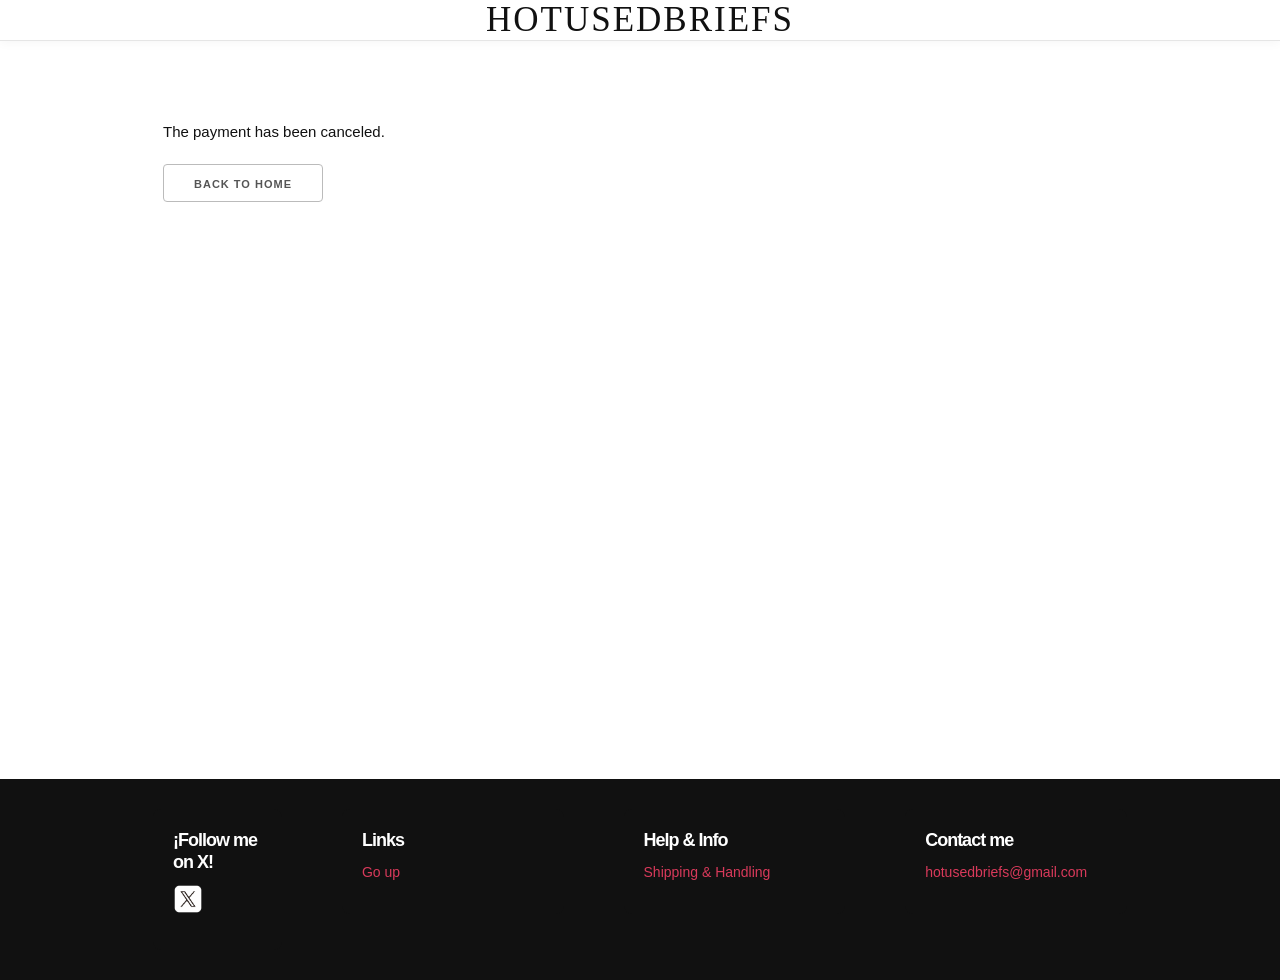
==== commit 5bbdd8bf: "ok" ====
--- a/cancel/index.html
+++ b/cancel/index.html
@@ -18,7 +18,7 @@
         <header class="header">
             <div class="container">
                 <div class="header-content">
-                    <img src="/img/briefs.png" alt="Logo briefs" class="logo">
+                    <h1 class="logo-text">HOTUSEDBRIEFS</h1>
                 </div>
             </div>
         </header>
--- a/css/custom.css
+++ b/css/custom.css
@@ -12,6 +12,8 @@
     background-color: #ffffff;
     display: flex;
     flex-direction: column;
+    font-family: Arial, Helvetica, sans-serif;
+    color: #111111;
 }
 
 h2 {
@@ -58,24 +60,9 @@
 /* CARRITO */
 
 .cart {
+    position: relative;
     margin-top: -5px;
-    position: relative;
-}
-
-.cart-dropdown {
-    display: none;
-    position: absolute;
-    right: 0;
-    top: 100%;
-    background: #ffffff;
-    box-shadow: 0px 4px 12px rgba(0, 0, 0, 0.15);
-    padding: 10px;
-    width: 500px;
-    max-width: 100%;
-}
-
-.cart:hover .cart-dropdown {
-    display: block;
+    padding-bottom: 12px;
 }
 
 #mostrar-carrito {
@@ -86,11 +73,50 @@
     margin-top: 10px;
     margin-right: 20px;
     font-size: 1.9rem;
-    font-family: Bodoni MT;
+    font-family: "Bodoni MT", serif;
 }
 
 #mostrar-carrito:hover {
     color: #D93A5B;
+}
+
+/* IMPORTANTE: aquí está el carrito oculto */
+
+#carrito {
+    display: none;
+    position: absolute;
+    right: 0;
+    top: 100%;
+    z-index: 9999;
+    background-color: #ffffff;
+    padding: 20px;
+    min-height: 100px;
+    width: 500px;
+    max-width: 90vw;
+    max-height: 80vh;
+    overflow-y: auto;
+    overflow-x: hidden;
+    border-radius: 16px;
+    box-shadow: 0 8px 30px rgba(0, 0, 0, 0.18);
+    box-sizing: border-box;
+}
+
+/* IMPORTANTE: esto hace que aparezca al pasar por encima */
+
+.cart:hover #carrito,
+#carrito:hover {
+    display: block;
+}
+
+#lista-carrito {
+    width: 100%;
+}
+
+#lista-carrito table,
+#lista-carrito tbody,
+#lista-carrito tr,
+#lista-carrito td {
+    max-width: 100%;
 }
 
 #aviso-correos {
@@ -115,36 +141,6 @@
 
 ul {
     list-style: none;
-}
-
-.submenu {
-    position: relative;
-}
-
-.submenu #carrito {
-    display: none;
-}
-
-#carrito {
-    position: absolute;
-    right: 0;
-    top: 100%;
-    z-index: 1000;
-    background-color: #f7f7f7;
-    padding: 20px;
-    min-height: 100px;
-    min-width: 300px;
-    max-width: 90vw;
-    max-height: 80vh;
-    overflow-y: auto;
-    overflow-x: hidden;
-    border-radius: 10px;
-    box-shadow: 0px 4px 14px rgba(0, 0, 0, 0.18);
-    box-sizing: border-box;
-}
-
-.submenu:hover #carrito {
-    display: block;
 }
 
 .disminuir-cantidad,
@@ -155,7 +151,7 @@
     height: 30px;
     line-height: 16px;
     text-align: center;
-    border-radius: 4px;
+    border-radius: 6px;
     border: 1px solid #cccccc;
     background-color: #ffffff;
     cursor: pointer;
@@ -168,7 +164,7 @@
 }
 
 #gastos-envio {
-    margin-top: 0px;
+    margin-top: 0;
 }
 
 #seleccion-pais {
@@ -222,15 +218,6 @@
     border: none;
 }
 
-.imagen-curso {
-    width: 100%;
-    height: auto;
-    min-height: 250px;
-    display: block;
-    max-height: 250px;
-    object-fit: contain;
-}
-
 .barra {
     padding: 20px 0;
     background: #f7f7f7;
@@ -246,23 +233,64 @@
 }
 
 #lista-cursos .row {
-    margin-bottom: 20px;
-}
+    margin-bottom: 30px;
+}
+
+/* TARJETAS PRODUCTO */
 
 .card {
+    position: relative;
     text-align: center;
-    margin-top: 5px;
+    margin-top: 15px;
     background: #ffffff;
-}
-
-@media (min-width: 550px) {
-    .card {
-        text-align: left;
-    }
+    border: 1px solid #eeeeee;
+    border-radius: 20px;
+    overflow: hidden;
+    box-shadow: 0 8px 25px rgba(0, 0, 0, 0.06);
+    transition: transform 0.25s ease, box-shadow 0.25s ease;
+    height: 100%;
+}
+
+.card:hover {
+    transform: translateY(-6px);
+    box-shadow: 0 14px 35px rgba(0, 0, 0, 0.12);
+}
+
+.card::before {
+    content: "AVAILABLE";
+    position: absolute;
+    top: 14px;
+    left: 14px;
+    background: #D93A5B;
+    color: white;
+    font-size: 10px;
+    font-weight: bold;
+    padding: 5px 9px;
+    border-radius: 999px;
+    letter-spacing: 0.5px;
+    z-index: 2;
+}
+
+.imagen-curso {
+    width: 100%;
+    height: 250px;
+    display: block;
+    object-fit: contain;
+    background: #f7f7f7;
+    padding: 18px;
+    box-sizing: border-box;
+    border-bottom: 1px solid #eeeeee;
 }
 
 .info-card {
-    padding: 10px 20px;
+    padding: 18px 20px 22px;
+}
+
+.info-card h4 {
+    font-family: "Bodoni MT", serif;
+    font-size: 2.3rem;
+    color: #111111;
+    margin-bottom: 8px;
 }
 
 .info-card p,
@@ -270,121 +298,26 @@
     margin-bottom: 5px;
 }
 
-.info-card h4 {
-    font-family: Bodoni MT;
-    font-size: 2rem;
-    color: #111111;
+.info-card p {
+    font-size: 14px;
+    color: #555555;
 }
 
 .info-card .precio {
     text-decoration: none;
     font-size: 18px;
-    margin-top: 10px;
+    margin: 14px 0;
 }
 
 .info-card .precio span {
+    float: none;
+    display: inline-block;
     font-weight: 700;
-    font-size: 22px;
+    font-size: 2.4rem;
     color: #D93A5B;
 }
 
-/* BOTONES */
-
-.agregar-carrito {
-    background-color: #111111;
-    color: white;
-    border: none;
-}
-
-.agregar-carrito:hover {
-    background-color: #D93A5B;
-    color: white;
-}
-
-/* MENSAJES */
-
-.container .message {
-    margin: 40px 20px 20px 20px;
-}
-
-.container .message button {
-    margin-top: 20px;
-}
-
-/* FOOTER */
-
-.footer {
-    background-color: #111111;
-    color: white;
-    margin-top: auto;
-    padding: 30px 0;
-}
-
-.footer .container .row {
-    display: flex;
-    justify-content: space-between;
-    margin: 0;
-}
-
-.footer nav {
-    flex: 1;
-    padding: 20px;
-    background-color: #111111;
-    border-radius: 8px;
-    box-sizing: border-box;
-    margin: 0 10px;
-}
-
-.footer h2 {
-    margin-bottom: 10px;
-    font-size: 18px;
-    font-weight: bold;
-    color: white;
-}
-
-.footer p {
-    margin-bottom: 10px;
-    font-size: 14px;
-    color: #f1f1f1;
-}
-
-.footer .enlace,
-.enlace {
-    display: block;
-    margin-bottom: 10px;
-    font-size: 14px;
-    color: #D93A5B;
-    text-decoration: none;
-}
-
-.enlace:hover,
-.footer .enlace:hover {
-    text-decoration: underline;
-}
-
-/* RESPONSIVE */
-
-@media (max-width: 768px) {
-    .cart-dropdown {
-        width: 330%;
-        left: 90%;
-        transform: translateX(-100%);
-    }
-
-    .footer .container .row {
-        flex-direction: column;
-    }
-
-    .footer nav {
-        margin: 5px 0;
-    }
-}
-
-@media (max-width: 480px) {
-    .footer .container .row {
-        flex-direction: column;
-    }
-}
+/* OPCIONES PRODUCTO */
 
 .opciones-producto {
     display: block;
@@ -397,20 +330,32 @@
     display: block;
     margin-bottom: 10px;
     font-size: 14px;
-    color: #111;
-}
-
-.opciones-producto select {
+    color: #111111;
+}
+
+.opciones-producto select,
+.opcion-dias {
     width: 100%;
-    height: 36px;
+    height: 38px;
     margin-top: 5px;
-}
-
-.checkbox-label {
+    margin-bottom: 10px;
+    border-radius: 8px;
+    border: 1px solid #cccccc;
+    padding: 0 10px;
+    background: white;
+    box-sizing: border-box;
+}
+
+.checkbox-label,
+.info-card label {
     cursor: pointer;
-}
-
-.checkbox-label input {
+    display: block;
+    font-size: 14px;
+    margin: 10px 0;
+}
+
+.checkbox-label input,
+.info-card label input {
     display: inline-block;
     width: auto;
     height: auto;
@@ -419,6 +364,8 @@
     z-index: 10;
     pointer-events: auto;
 }
+
+/* BOTONES */
 
 .agregar-carrito {
     display: flex !important;
@@ -429,4 +376,242 @@
     min-height: 45px;
     height: auto;
     line-height: 1.2;
+    margin-top: 14px;
+    background-color: #111111;
+    color: white;
+    border: none;
+    border-radius: 999px;
+    font-size: 13px;
+    letter-spacing: 0.5px;
+    font-weight: bold;
+    text-decoration: none;
+    transition: background-color 0.2s ease, transform 0.2s ease;
+}
+
+.agregar-carrito:hover {
+    background-color: #D93A5B;
+    color: white;
+    transform: scale(1.02);
+}
+
+.abrir-video {
+    width: 100%;
+    border-radius: 999px;
+    margin-top: 8px;
+}
+
+/* SOLD OUT */
+
+.agregar-carrito.sold,
+.agregar-carrito.sold-out,
+.agregar-carrito[disabled] {
+    background-color: #D93A5B !important;
+    color: white !important;
+    cursor: not-allowed;
+    pointer-events: none;
+}
+
+/* MENSAJES */
+
+.container .message {
+    margin: 40px 20px 20px 20px;
+}
+
+.container .message button {
+    margin-top: 20px;
+}
+
+/* MODAL VIDEO */
+
+.video-modal {
+    display: none;
+    position: fixed;
+    z-index: 99999;
+    left: 0;
+    top: 0;
+    width: 100%;
+    height: 100%;
+    background: rgba(0,0,0,0.85);
+}
+
+.video-modal-content {
+    position: relative;
+    width: 90%;
+    max-width: 800px;
+    margin: 60px auto;
+    background: white;
+    padding: 15px;
+    border-radius: 12px;
+}
+
+.cerrar-video {
+    position: absolute;
+    top: -45px;
+    right: 0;
+    font-size: 40px;
+    color: white;
+    cursor: pointer;
+    font-weight: bold;
+}
+
+/* FOOTER */
+
+.footer {
+    background-color: #111111;
+    color: white;
+    margin-top: auto;
+    padding: 30px 0;
+}
+
+.footer .container .row {
+    display: flex;
+    justify-content: space-between;
+    margin: 0;
+}
+
+.footer nav {
+    flex: 1;
+    padding: 20px;
+    background-color: #111111;
+    border-radius: 8px;
+    box-sizing: border-box;
+    margin: 0 10px;
+}
+
+.footer h2 {
+    margin-bottom: 10px;
+    font-size: 18px;
+    font-weight: bold;
+    color: white;
+}
+
+.footer p {
+    margin-bottom: 10px;
+    font-size: 14px;
+    color: #f1f1f1;
+}
+
+.footer .enlace,
+.enlace {
+    display: block;
+    margin-bottom: 10px;
+    font-size: 14px;
+    color: #D93A5B;
+    text-decoration: none;
+}
+
+.enlace:hover,
+.footer .enlace:hover {
+    text-decoration: underline;
+}
+
+/* RESPONSIVE */
+
+@media (min-width: 550px) {
+    .card {
+        text-align: left;
+    }
+}
+
+@media (max-width: 768px) {
+    body {
+        padding-top: 75px;
+    }
+
+    #carrito {
+        width: 90vw;
+        right: -10px;
+    }
+
+    .footer .container .row {
+        flex-direction: column;
+    }
+
+    .footer nav {
+        margin: 5px 0;
+    }
+
+    .imagen-curso {
+        height: 230px;
+    }
+}
+
+@media (max-width: 480px) {
+    .logo {
+        max-height: 42px;
+        margin-left: 10px;
+    }
+
+    #mostrar-carrito {
+        margin-right: 10px;
+        font-size: 1.6rem;
+    }
+
+    .info-card h4 {
+        font-size: 2.1rem;
+    }
+
+    .imagen-curso {
+        height: 220px;
+    }
+
+    .footer .container .row {
+        flex-direction: column;
+    }
+}
+
+h1 {
+    font-family: 'Nosifer', cursive;
+    font-size: 5rem;
+    color: #111111;
+    letter-spacing: 2px;
+    margin-bottom: 5px;
+    text-transform: uppercase;
+}
+
+.card {
+    position: relative;
+}
+
+.mensaje-carrito {
+    position: absolute;
+    bottom: 70px;
+    left: 50%;
+    transform: translateX(-50%);
+    background: #111;
+    color: white;
+    padding: 8px 14px;
+    border-radius: 999px;
+    font-size: 1.2rem;
+    font-weight: bold;
+    z-index: 20;
+    animation: fadeIn .2s ease;
+}
+
+@keyframes fadeIn {
+    from {
+        opacity: 0;
+        transform: translateX(-50%) translateY(10px);
+    }
+    to {
+        opacity: 1;
+        transform: translateX(-50%) translateY(0);
+    }
+}
+
+.header-content {
+    position: relative;
+    display: flex;
+    justify-content: space-between;
+    align-items: center;
+}
+
+.logo-text {
+    position: absolute;
+    left: 50%;
+    transform: translateX(-50%);
+    margin: 0;
+    font-family: 'Nosifer', cursive;
+    font-size: 3.5rem;
+    white-space: nowrap;
 }
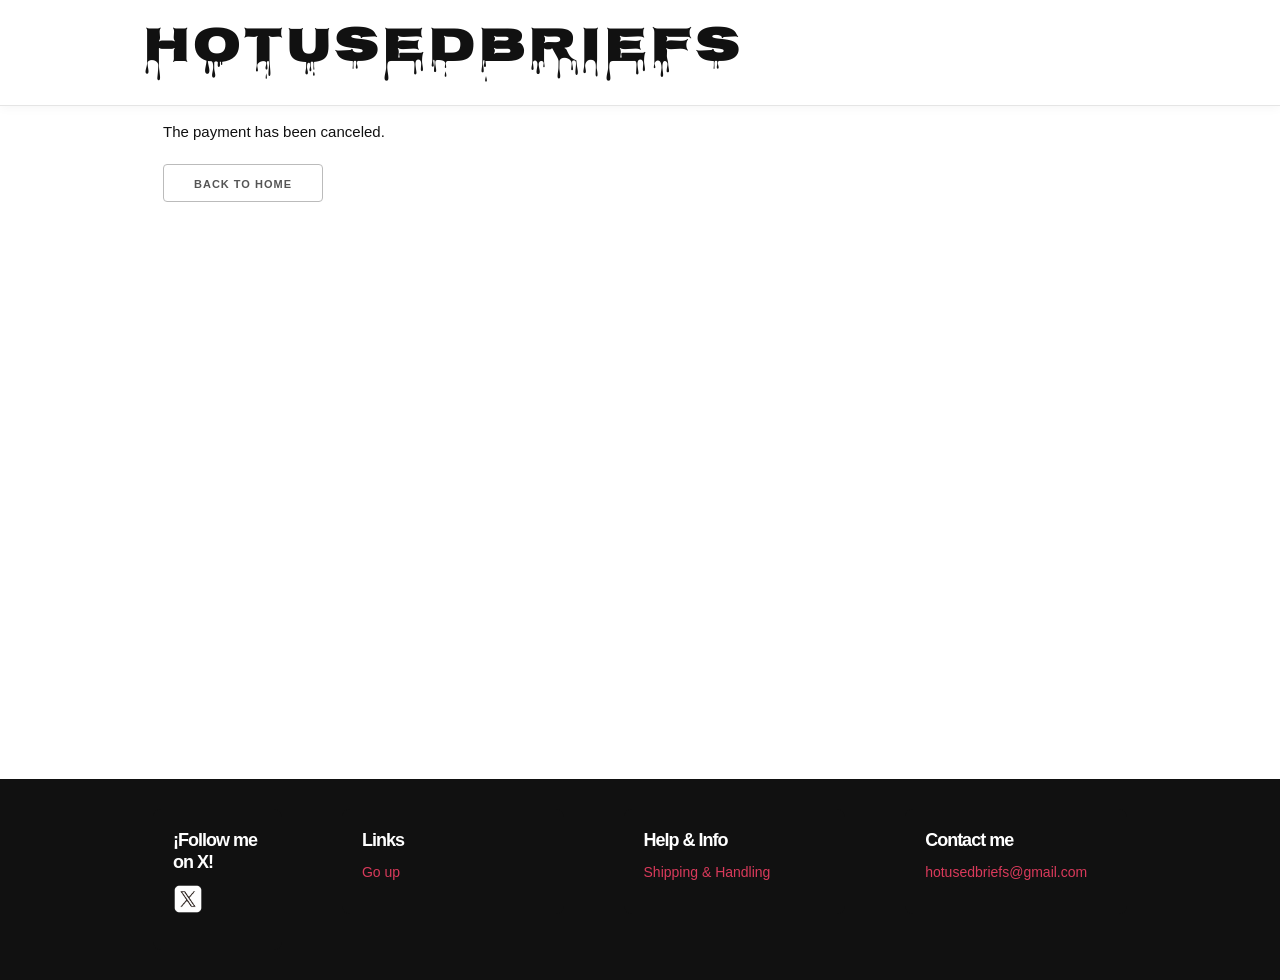
==== commit 21865a5a: "ok" ====
--- a/cancel/index.html
+++ b/cancel/index.html
@@ -5,20 +5,23 @@
         <meta charset="UTF-8">
         <meta name="viewport" content="width=device-width, initial-scale=1.0">
         <meta http-equiv="X-UA-Compatible" content="ie=edge">
-        <title>Pago cancelado</title>
+        <title>Payment cancelled</title>
         <link rel="icon" href="/img/briefs.png" type="image/png">
         <link rel="preload" href="/css/normalize.css" as="style">
         <link rel="stylesheet" href="/css/normalize.css">
         <link rel="preload" href="/css/skeleton.css" as="style">
         <link rel="stylesheet" href="/css/skeleton.css">
         <link rel="stylesheet" href="/css/custom.css">
+        <link rel="preconnect" href="https://fonts.googleapis.com">
+        <link rel="preconnect" href="https://fonts.gstatic.com" crossorigin>
+        <link href="https://fonts.googleapis.com/css2?family=Nosifer&display=swap" rel="stylesheet">
     </head>
 
     <body>
         <header class="header">
             <div class="container">
                 <div class="header-content">
-                    <h1 class="logo-text">HOTUSEDBRIEFS</h1>
+                    <h1>HOTUSEDBRIEFS</h1>
                 </div>
             </div>
         </header>
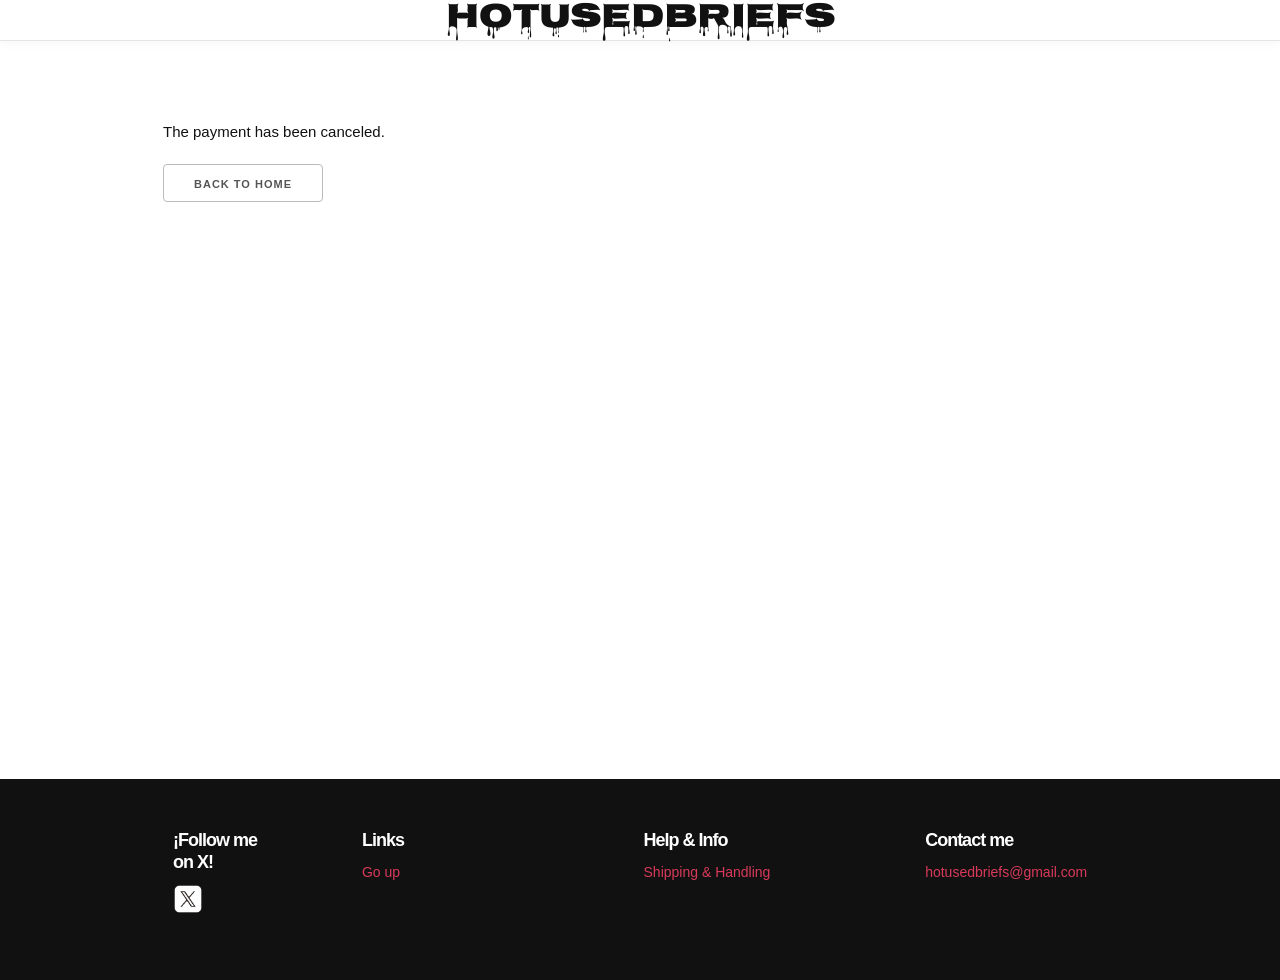
==== commit db8c92be: "ok" ====
--- a/cancel/index.html
+++ b/cancel/index.html
@@ -21,7 +21,7 @@
         <header class="header">
             <div class="container">
                 <div class="header-content">
-                    <h1>HOTUSEDBRIEFS</h1>
+                    <h1 class="logo-text">HOTUSEDBRIEFS</h1>
                 </div>
             </div>
         </header>
--- a/css/custom.css
+++ b/css/custom.css
@@ -518,9 +518,17 @@
         padding-top: 75px;
     }
 
+    .logo-text {
+        font-size: clamp(1.6rem, 4vw, 3.5rem);
+    }
+    
     #carrito {
         width: 90vw;
         right: -10px;
+    }
+
+    .header h1 {
+        font-size: 2.5rem;
     }
 
     .footer .container .row {
@@ -542,6 +550,14 @@
         margin-left: 10px;
     }
 
+    .logo-text {
+        font-size: clamp(1.6rem, 4vw, 3.5rem);
+    }
+
+    .header h1 {
+        font-size: 2.5rem;
+    }
+
     #mostrar-carrito {
         margin-right: 10px;
         font-size: 1.6rem;
@@ -558,15 +574,6 @@
     .footer .container .row {
         flex-direction: column;
     }
-}
-
-h1 {
-    font-family: 'Nosifer', cursive;
-    font-size: 5rem;
-    color: #111111;
-    letter-spacing: 2px;
-    margin-bottom: 5px;
-    text-transform: uppercase;
 }
 
 .card {
@@ -598,6 +605,8 @@
         transform: translateX(-50%) translateY(0);
     }
 }
+
+/* HEADER DESKTOP */
 
 .header-content {
     position: relative;
@@ -614,4 +623,93 @@
     font-family: 'Nosifer', cursive;
     font-size: 3.5rem;
     white-space: nowrap;
+    color: #111;
+}
+
+/* MOBILE */
+
+@media (max-width: 768px) {
+
+    body {
+        padding-top: 140px;
+    }
+
+    .header-content {
+        display: flex;
+        flex-wrap: wrap;
+        justify-content: center;
+        align-items: center;
+    }
+
+    .logo {
+        order: 1;
+        margin: 0;
+        max-height: 36px;
+    }
+
+    .logo-text {
+        order: 2;
+        position: static;
+        transform: none;
+        width: 100%;
+        text-align: center;
+        font-size: 1.4rem;
+        margin-top: 5px;
+        letter-spacing: 0;
+    }
+
+    .cart {
+        order: 3;
+        width: 100%;
+        text-align: center;
+        margin-top: 5px;
+        padding-bottom: 0;
+    }
+
+    #mostrar-carrito {
+        justify-content: center;
+        margin: 0;
+        font-size: 1.5rem;
+    }
+
+    #carrito {
+        left: 50%;
+        right: auto;
+        transform: translateX(-50%);
+        width: 92vw;
+    }
+}
+
+@media (max-width: 480px) {
+
+    .logo-text {
+        font-size: 1.1rem;
+    }
+
+    #mostrar-carrito {
+        font-size: 1.3rem;
+    }
+}
+
+
+@media (min-width: 769px) {
+
+    .header-content {
+        position: relative;
+        display: flex;
+        align-items: center;
+    }
+
+    .logo {
+        margin-right: auto;
+    }
+
+    .cart {
+        margin-left: auto;
+        width: auto;
+    }
+
+    #mostrar-carrito {
+        margin-right: 20px;
+    }
 }
